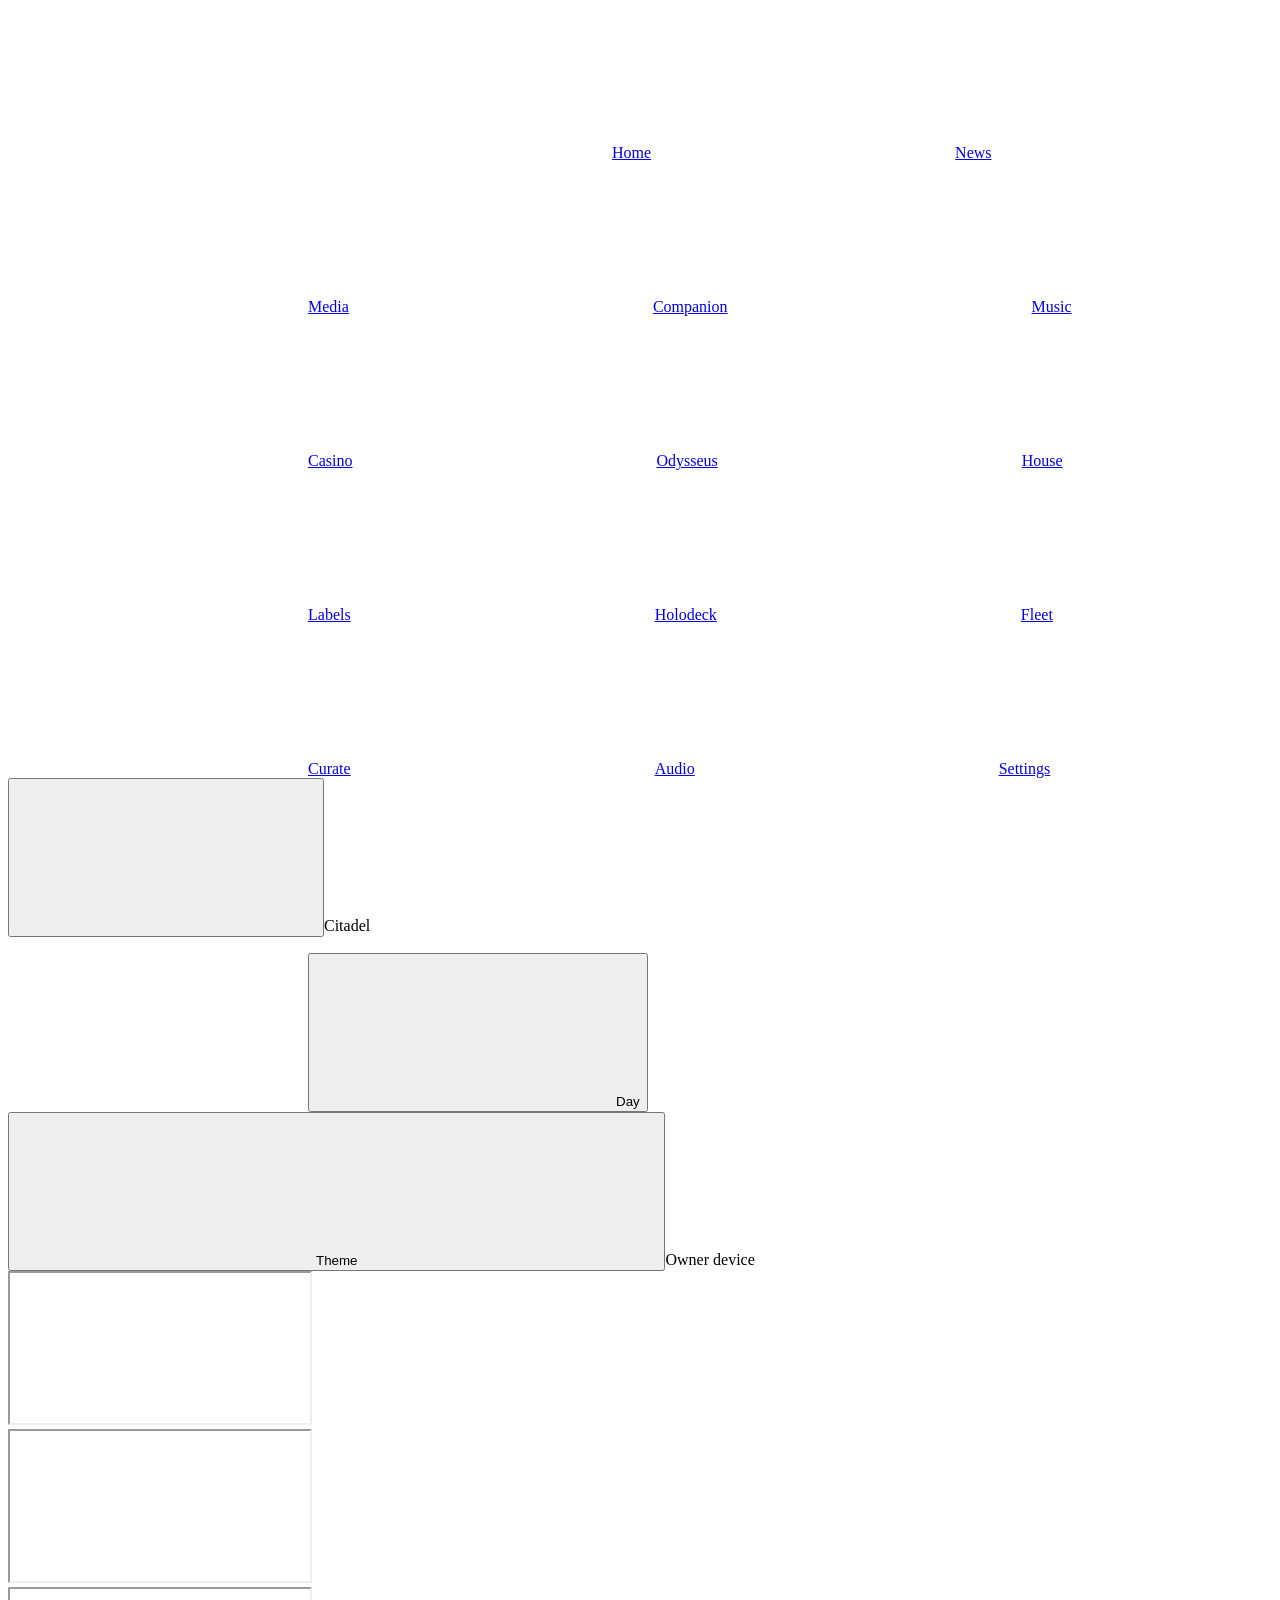
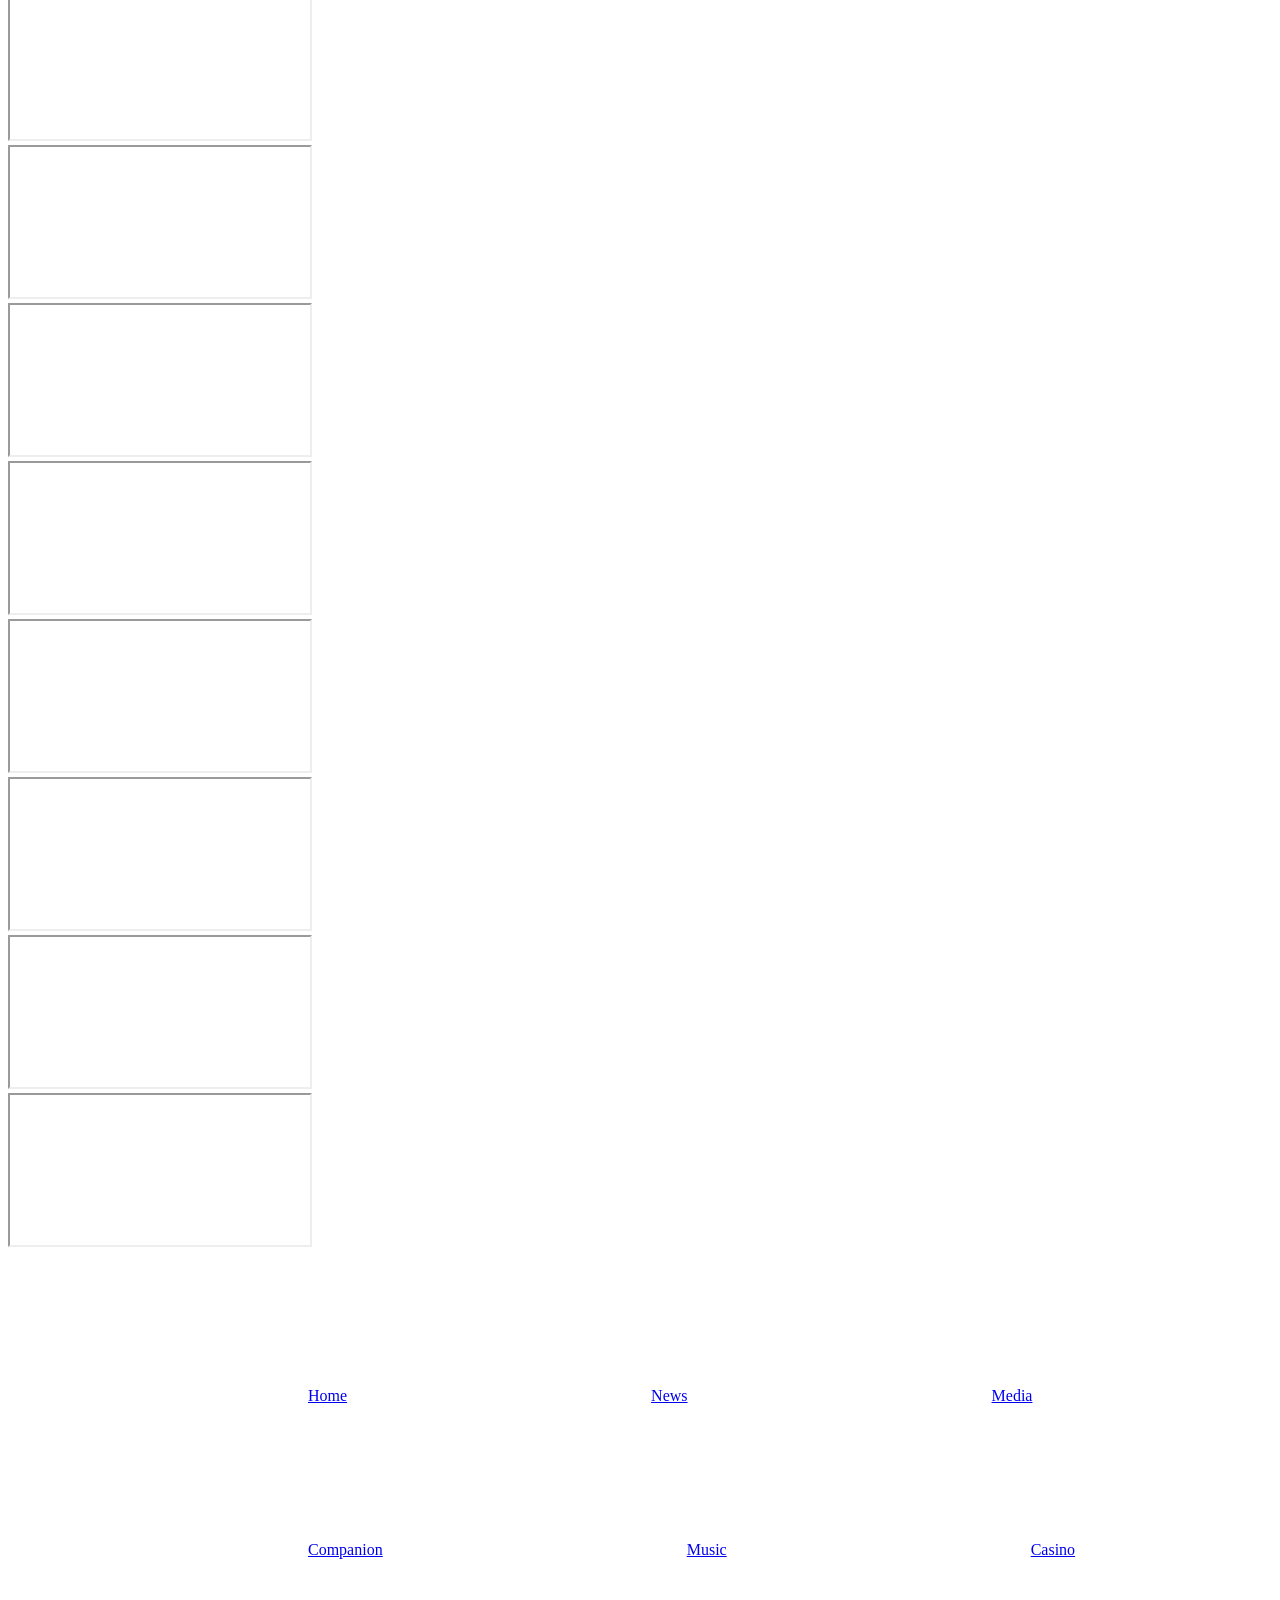
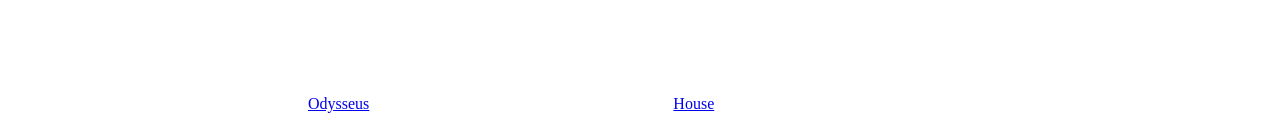
==== web/index.html @ 1f68854b "Rework the LCARS 25 header as one elbow with a page row The Home corner now throws a thin segmented " ====
<!doctype html>
<html lang="en-GB">
<head>
<meta charset="utf-8">
<meta name="viewport" content="width=device-width, initial-scale=1, viewport-fit=cover">
<meta name="theme-color" content="#07060a">
<title>Citadel</title>
<link rel="icon" type="image/svg+xml" href="/static/img/favicon.svg">
<link rel="stylesheet" href="/static/css/tokens.css">
<script src="/static/js/theme-init.js"></script>
<link rel="stylesheet" href="/static/css/components.css">
<link rel="stylesheet" href="/static/css/dashboard.css">
<link rel="stylesheet" href="/static/css/music.css">
<link rel="stylesheet" href="/static/css/news.css">
<link rel="stylesheet" href="/static/css/stats.css">
<link rel="stylesheet" href="/static/css/audio.css">
<link rel="stylesheet" href="/static/css/lcars.css">
<link rel="stylesheet" href="/static/css/lcars25.css">
<link rel="stylesheet" href="/static/css/borg.css">
</head>
<body>
<div class="sweep"></div>

<div class="shell">
  <nav class="rail" aria-label="Primary">
    <span class="rail__logo"><svg class="i"><use href="#i-logo"/></svg></span>
    <a href="#home" data-view="home" aria-current="page" title="Home"><svg class="i"><use href="#i-home"/></svg><span class="rail__label">Home</span></a>
    <a href="#news" data-view="news" title="News"><svg class="i"><use href="#i-news"/></svg><span class="rail__label">News</span></a>
    <a href="#media" data-view="media" title="Media"><svg class="i"><use href="#i-film"/></svg><span class="rail__label">Media</span></a>
    <a href="#music" data-view="music" title="Companion"><svg class="i"><use href="#i-disc"/></svg><span class="rail__label">Companion</span></a>
    <a href="#listen" data-view="listen" title="Music"><svg class="i"><use href="#i-wave"/></svg><span class="rail__label">Music</span></a>
    <a href="#casino" data-view="casino" title="Casino"><svg class="i"><use href="#i-spade"/></svg><span class="rail__label">Casino</span></a>
    <a href="#ai" data-view="ai" title="Odysseus"><svg class="i"><use href="#i-spark"/></svg><span class="rail__label">Odysseus</span></a>
    <a href="#house" data-view="house" title="House"><svg class="i"><use href="#i-tool"/></svg><span class="rail__label">House</span></a>
    <a href="#labels" data-view="labels" title="Labels"><svg class="i"><use href="#i-printer"/></svg><span class="rail__label">Labels</span></a>
    <a href="#holodeck" data-view="holodeck" title="Holodeck"><svg class="i"><use href="#i-gamepad"/></svg><span class="rail__label">Holodeck</span></a>
    <a href="#stats" data-view="stats" title="Fleet"><svg class="i"><use href="#i-fleet"/></svg><span class="rail__label">Fleet</span></a>
    <span class="spacer"></span>
    <a href="#curate" data-view="curate" title="Curate (Music Maintenance)"><svg class="i"><use href="#i-tag"/></svg><span class="rail__label">Curate</span></a>
    <a href="#audio" data-view="audio" title="Audio (GoXLR)"><svg class="i"><use href="#i-mixer"/></svg><span class="rail__label">Audio</span></a>
    <a href="#settings" data-view="settings" class="rail__settings" title="Settings"><svg class="i"><use href="#i-gear"/></svg><span class="rail__label">Settings</span></a>
  </nav>

  <main class="main">
    <header class="top">
      <div class="top__brand"><button class="top__logo" type="button" data-alerts-toggle aria-expanded="false" aria-controls="alerts" aria-label="Reminders" title="Reminders"><svg class="i"><use href="#i-logo"/></svg><span class="top__badge" id="alerts-count" hidden></span></button><span class="wordmark">Citadel</span><span class="hud" id="host-label"></span></div>
      <div class="top__mid"><div class="top__ctx" id="top-ctx" hidden><span class="top__page" id="top-page"></span><span class="top__src" id="top-src"></span><span class="top__acts" id="top-acts" hidden><button class="btn top__act" type="button" data-frame-reload title="Reload"><svg class="i"><use href="#i-refresh"/></svg><span>Reload</span></button><button class="btn top__act" type="button" data-frame-open title="Open in a new tab"><svg class="i"><use href="#i-ext"/></svg><span>New tab</span></button></span></div><nav class="shortcuts" id="shortcuts" aria-label="Bookmarks" hidden></nav><div class="bmbar" id="bm-bar" hidden></div><dl class="readout" id="readout" role="button" tabindex="0" aria-label="Monitoring" title="Monitoring"></dl><section class="mu-bar" id="mu-bar" aria-label="Now playing"></section></div>
      <div class="top__right"><a class="btn btn--icon top__settings" href="#settings" aria-label="Settings"><svg class="i"><use href="#i-gear"/></svg></a><span class="vol-group" id="vol-group" hidden></span><div class="bmbar volbar" id="vol-bar" hidden></div><span class="look-group" id="look-group"><button class="btn look-btn" type="button" data-mode-toggle aria-label="Switch to Day" title="Switch to Day"><svg class="i"><use href="#i-sun"/></svg><span class="look-btn__word">Day</span></button><button class="btn look-btn" type="button" data-theme-menu aria-haspopup="menu" aria-expanded="false" aria-controls="style-bar" aria-label="Theme" title="Theme"><svg class="i"><use href="#i-palette"/></svg><span class="look-btn__word">Theme</span><svg class="i look-btn__chev"><use href="#i-down"/></svg></button></span><div class="bmbar stylebar" id="style-bar" hidden></div><span class="hud hud--plain badge-role"><span class="dot" id="conn-dot" title="connecting…"></span><span id="device-label">Owner device</span></span></div>
    </header>
    <section class="view is-active" id="view-home" data-view="home">
      <section class="alerts" id="alerts" aria-label="Reminders"></section>
      <div class="grid" id="grid"></div>
    </section>
    <section class="view" id="view-news" data-view="news" aria-label="News"></section>
    <section class="view" id="view-media" data-view="media" aria-label="Media">
      <div class="frame-shell"><iframe id="media-frame" title="Media" allow="autoplay; fullscreen" allowfullscreen></iframe></div>
    </section>
    <section class="view" id="view-music" data-view="music" aria-label="Companion">
      <div class="frame-shell"><iframe id="music-frame" title="Music Companion" allow="autoplay; fullscreen" allowfullscreen></iframe></div>
    </section>
    <section class="view" id="view-sql" data-view="sql" aria-label="SQL DB">
      <div class="frame-shell"><iframe id="sql-frame" title="SQL DB" allow="autoplay; fullscreen" allowfullscreen></iframe></div>
    </section>
    <section class="view" id="view-listen" data-view="listen" aria-label="Music"></section>
    <section class="view" id="view-casino" data-view="casino" aria-label="Casino">
      <div class="frame-shell"><iframe id="casino-frame" title="Casino World" allow="autoplay; fullscreen" allowfullscreen></iframe></div>
    </section>
    <section class="view" id="view-ai" data-view="ai" aria-label="Odysseus">
      <div class="frame-shell"><iframe id="ai-frame" title="Odysseus" allow="autoplay; fullscreen" allowfullscreen></iframe></div>
    </section>
    <section class="view" id="view-house" data-view="house" aria-label="House">
      <div class="frame-shell"><iframe id="house-frame" title="Home Improvements" allow="fullscreen" allowfullscreen></iframe></div>
    </section>
    <section class="view" id="view-labels" data-view="labels" aria-label="Labels">
      <div class="frame-shell"><iframe id="labels-frame" title="ZebraLab" allow="fullscreen" allowfullscreen></iframe></div>
    </section>
    <section class="view" id="view-holodeck" data-view="holodeck" aria-label="Holodeck">
      <div class="frame-shell"><iframe id="holodeck-frame" title="Holodeck" allow="gamepad; autoplay; fullscreen" allowfullscreen></iframe></div>
    </section>
    <section class="view" id="view-stats" data-view="stats" aria-label="Fleet"></section>
    <section class="view" id="view-curate" data-view="curate" aria-label="Curate">
      <div class="frame-shell"><iframe id="curate-frame" title="Music Maintenance"></iframe></div>
    </section>
    <section class="view" id="view-audio" data-view="audio" aria-label="Audio"></section>
    <section class="view" id="view-settings" data-view="settings" aria-label="Settings">
      <div class="frame-shell"><iframe id="settings-frame" title="Settings"></iframe></div>
    </section>
  </main>
</div>

<nav class="tabbar" aria-label="Primary (mobile)">
  <a href="#home" data-view="home" aria-current="page"><svg class="i"><use href="#i-home"/></svg><span class="tabbar__label">Home</span></a>
  <a href="#news" data-view="news"><svg class="i"><use href="#i-news"/></svg><span class="tabbar__label">News</span></a>
  <a href="#media" data-view="media"><svg class="i"><use href="#i-film"/></svg><span class="tabbar__label">Media</span></a>
  <a href="#music" data-view="music"><svg class="i"><use href="#i-disc"/></svg><span class="tabbar__label">Companion</span></a>
  <a href="#listen" data-view="listen"><svg class="i"><use href="#i-wave"/></svg><span class="tabbar__label">Music</span></a>
  <a href="#casino" data-view="casino"><svg class="i"><use href="#i-spade"/></svg><span class="tabbar__label">Casino</span></a>
  <a href="#ai" data-view="ai"><svg class="i"><use href="#i-spark"/></svg><span class="tabbar__label">Odysseus</span></a>
  <a href="#house" data-view="house"><svg class="i"><use href="#i-tool"/></svg><span class="tabbar__label">House</span></a>
</nav>
<nav class="more-sheet" id="more-sheet" aria-label="More pages" hidden></nav>

<dialog class="book" id="book-gig" aria-labelledby="book-gig-title">
  <form class="book__form" novalidate>
    <h2 class="book__title" id="book-gig-title">Booked a gig</h2>
    <div class="book__grid">
      <label class="book__field"><span>Artist</span><input name="artist" required maxlength="80"></label>
      <label class="book__field"><span>Date</span><input name="date" type="date" required></label>
      <label class="book__field"><span>Venue</span><input name="venue" maxlength="80"></label>
      <label class="book__field"><span>City</span><input name="city" maxlength="60"></label>
      <label class="book__field"><span>Doors (optional)</span><input name="doors" type="time"></label>
      <label class="book__field"><span>Ticket link (optional)</span><input name="ticket_url" type="url" maxlength="500" placeholder="https://…"></label>
      <label class="book__field book__field--wide"><span>Notes (optional)</span><input name="notes" maxlength="200" placeholder="e.g. block B, meeting Sam at 5"></label>
      <label class="book__check book__field--wide"><input name="diary" type="checkbox" checked> Add to Google Calendar <small>(opens a new tab: press Save there)</small></label>
    </div>
    <p class="book__error" role="alert" hidden></p>
    <div class="book__actions"><button class="btn" type="button" data-book-cancel>Cancel</button><button class="btn btn--solid" type="submit">Save gig</button></div>
  </form>
</dialog>

<script type="module" src="/static/js/icons.js"></script>
<script type="module" src="/static/js/app.js"></script>
</body>
</html>
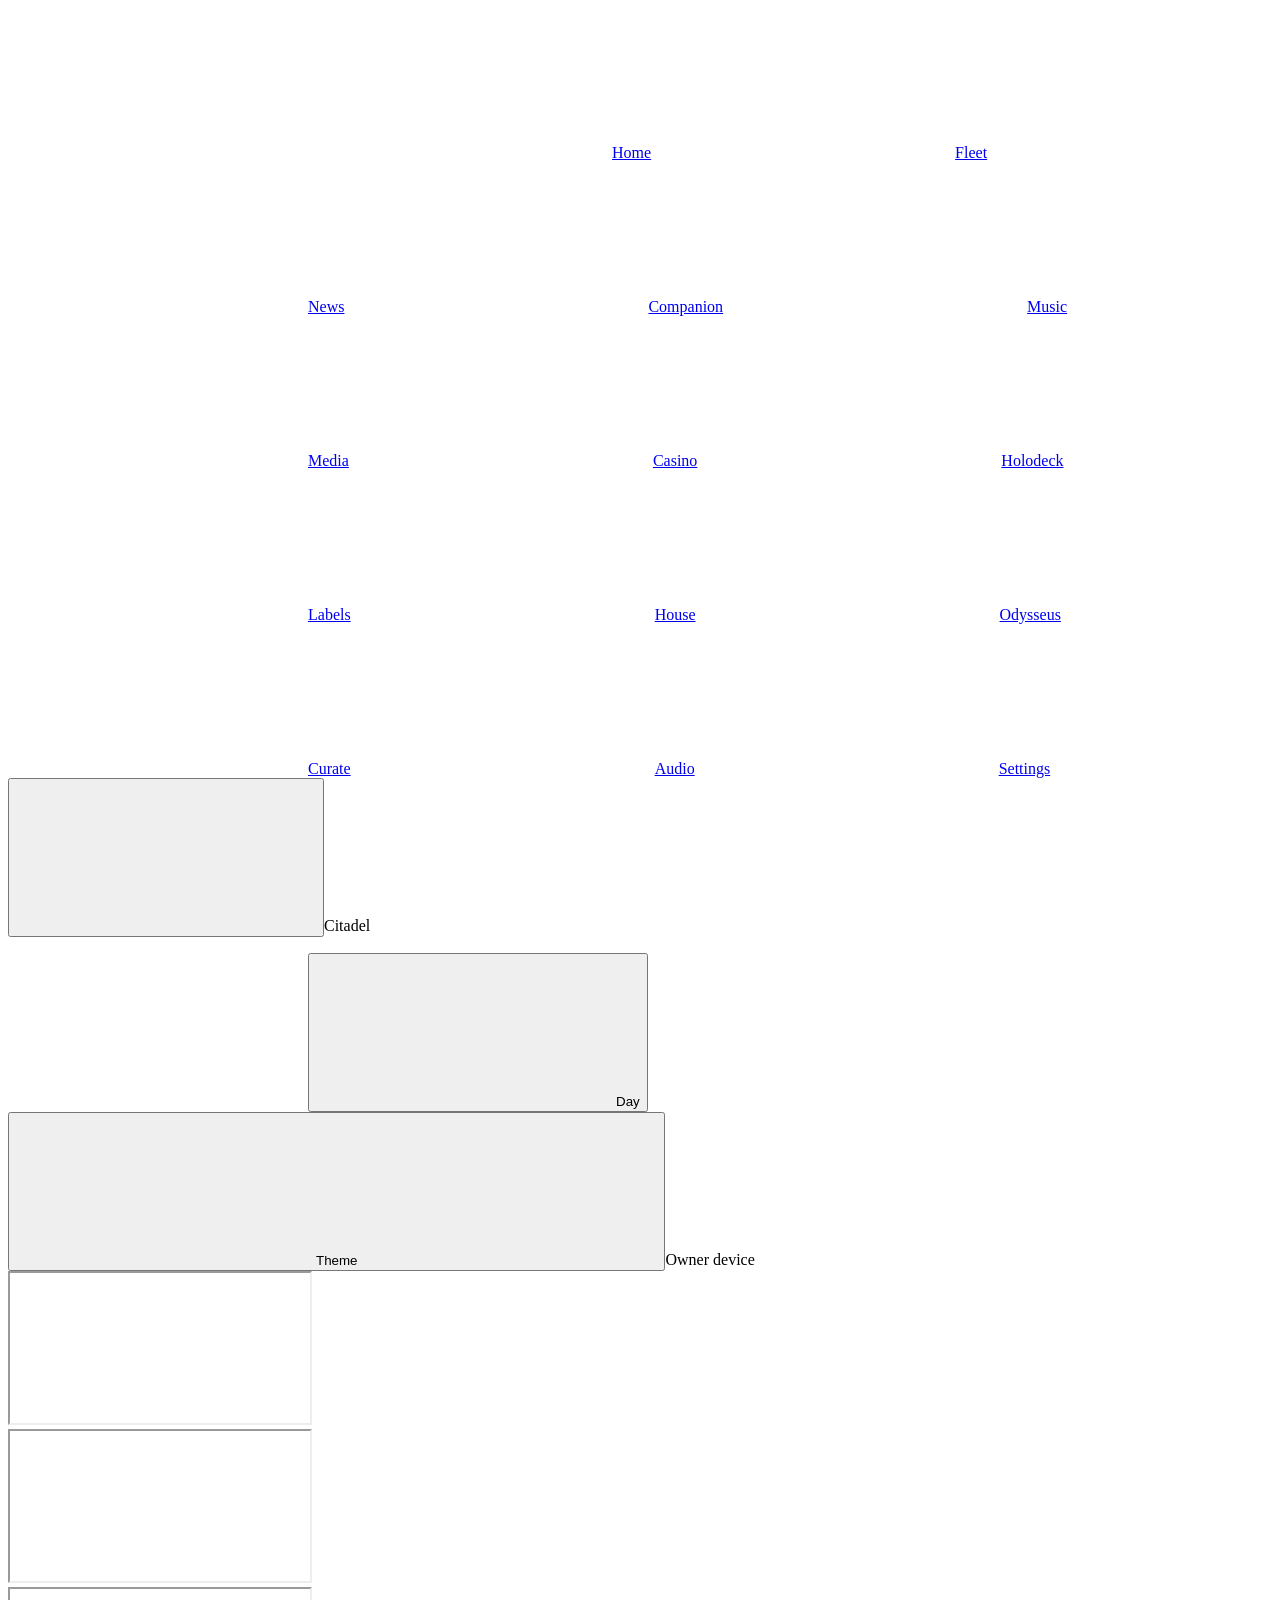
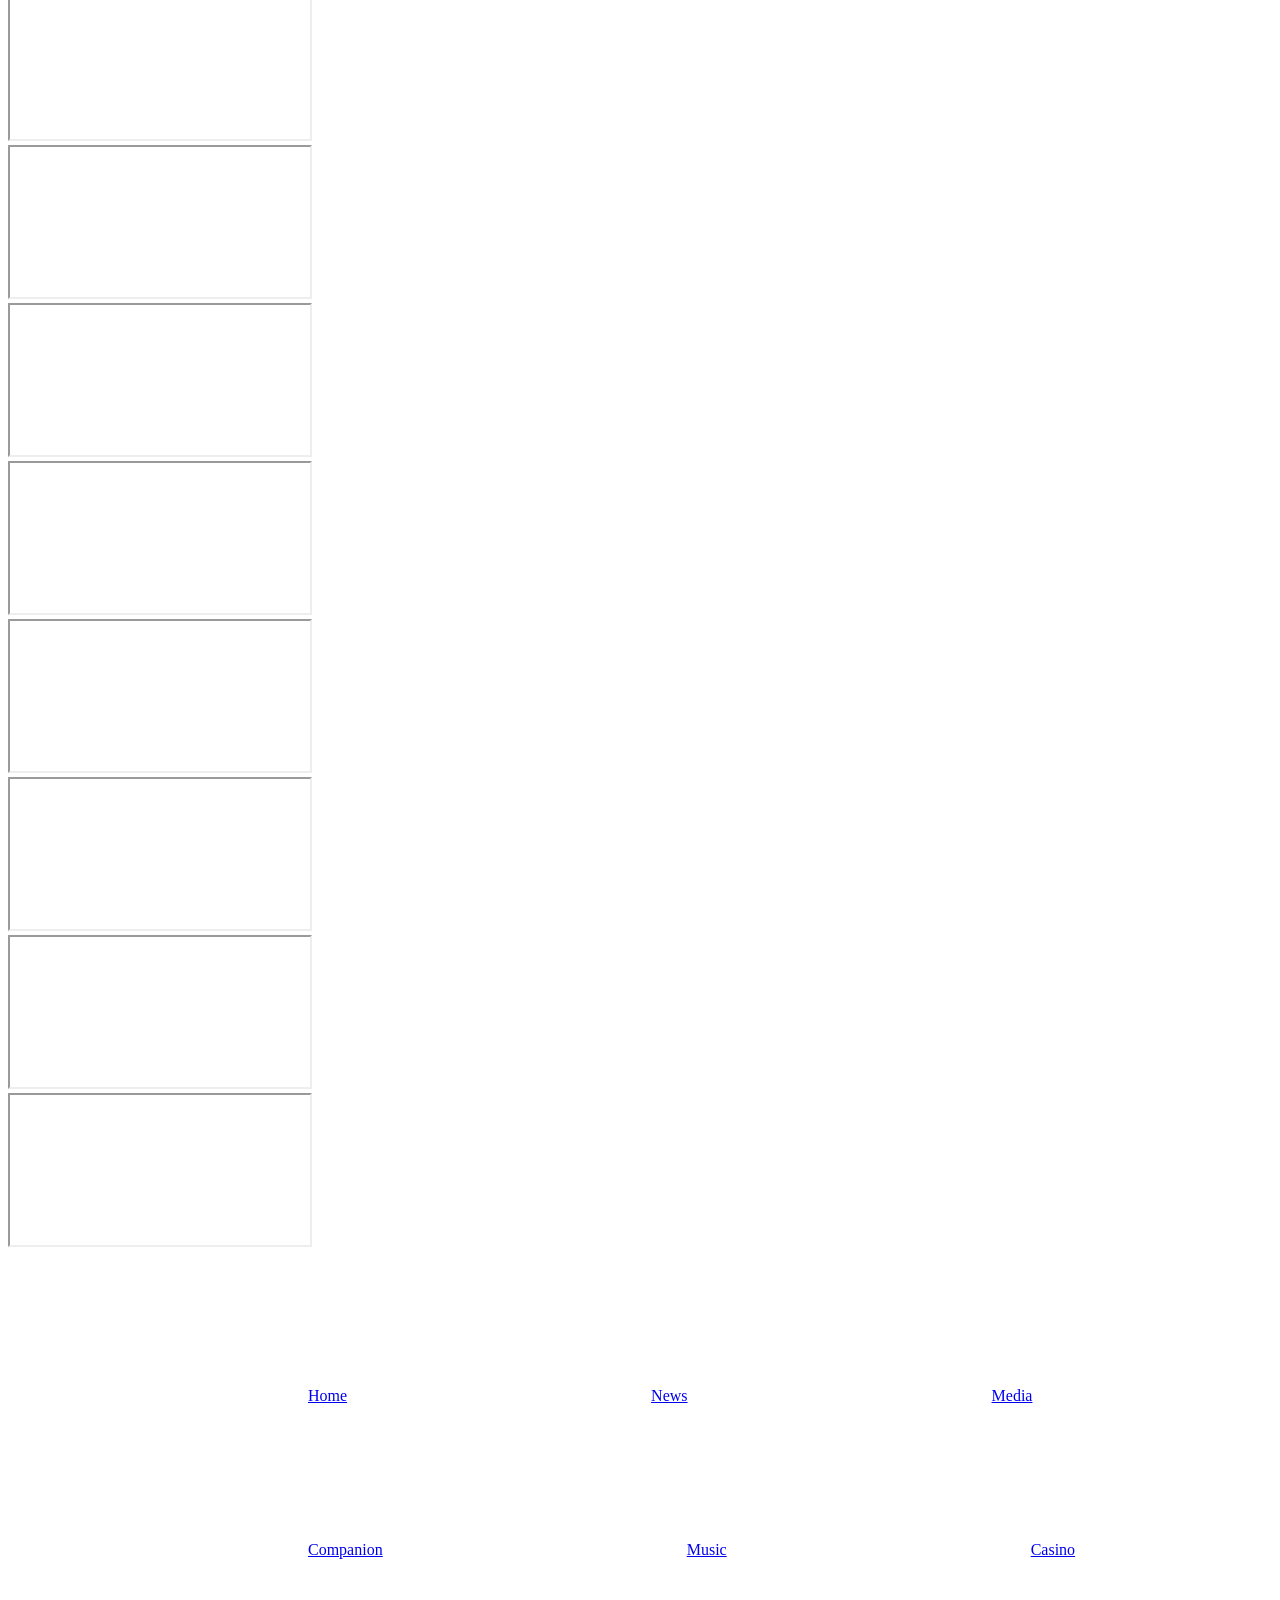
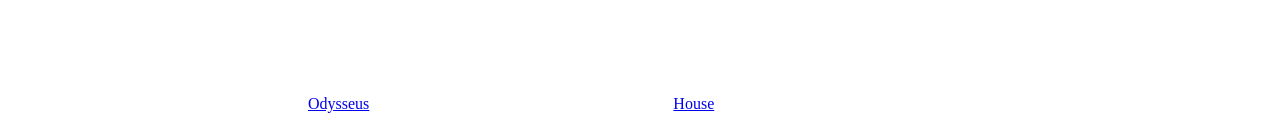
==== commit 7448f417: "Group the desktop rail into Command, Science and Engineering Settings -> Navigation gains rail group" ====
--- a/web/index.html
+++ b/web/index.html
@@ -25,16 +25,16 @@
   <nav class="rail" aria-label="Primary">
     <span class="rail__logo"><svg class="i"><use href="#i-logo"/></svg></span>
     <a href="#home" data-view="home" aria-current="page" title="Home"><svg class="i"><use href="#i-home"/></svg><span class="rail__label">Home</span></a>
+    <a href="#stats" data-view="stats" title="Fleet"><svg class="i"><use href="#i-fleet"/></svg><span class="rail__label">Fleet</span></a>
     <a href="#news" data-view="news" title="News"><svg class="i"><use href="#i-news"/></svg><span class="rail__label">News</span></a>
-    <a href="#media" data-view="media" title="Media"><svg class="i"><use href="#i-film"/></svg><span class="rail__label">Media</span></a>
     <a href="#music" data-view="music" title="Companion"><svg class="i"><use href="#i-disc"/></svg><span class="rail__label">Companion</span></a>
     <a href="#listen" data-view="listen" title="Music"><svg class="i"><use href="#i-wave"/></svg><span class="rail__label">Music</span></a>
+    <a href="#media" data-view="media" title="Media"><svg class="i"><use href="#i-film"/></svg><span class="rail__label">Media</span></a>
     <a href="#casino" data-view="casino" title="Casino"><svg class="i"><use href="#i-spade"/></svg><span class="rail__label">Casino</span></a>
+    <a href="#holodeck" data-view="holodeck" title="Holodeck"><svg class="i"><use href="#i-gamepad"/></svg><span class="rail__label">Holodeck</span></a>
+    <a href="#labels" data-view="labels" title="Labels"><svg class="i"><use href="#i-printer"/></svg><span class="rail__label">Labels</span></a>
+    <a href="#house" data-view="house" title="House"><svg class="i"><use href="#i-tool"/></svg><span class="rail__label">House</span></a>
     <a href="#ai" data-view="ai" title="Odysseus"><svg class="i"><use href="#i-spark"/></svg><span class="rail__label">Odysseus</span></a>
-    <a href="#house" data-view="house" title="House"><svg class="i"><use href="#i-tool"/></svg><span class="rail__label">House</span></a>
-    <a href="#labels" data-view="labels" title="Labels"><svg class="i"><use href="#i-printer"/></svg><span class="rail__label">Labels</span></a>
-    <a href="#holodeck" data-view="holodeck" title="Holodeck"><svg class="i"><use href="#i-gamepad"/></svg><span class="rail__label">Holodeck</span></a>
-    <a href="#stats" data-view="stats" title="Fleet"><svg class="i"><use href="#i-fleet"/></svg><span class="rail__label">Fleet</span></a>
     <span class="spacer"></span>
     <a href="#curate" data-view="curate" title="Curate (Music Maintenance)"><svg class="i"><use href="#i-tag"/></svg><span class="rail__label">Curate</span></a>
     <a href="#audio" data-view="audio" title="Audio (GoXLR)"><svg class="i"><use href="#i-mixer"/></svg><span class="rail__label">Audio</span></a>
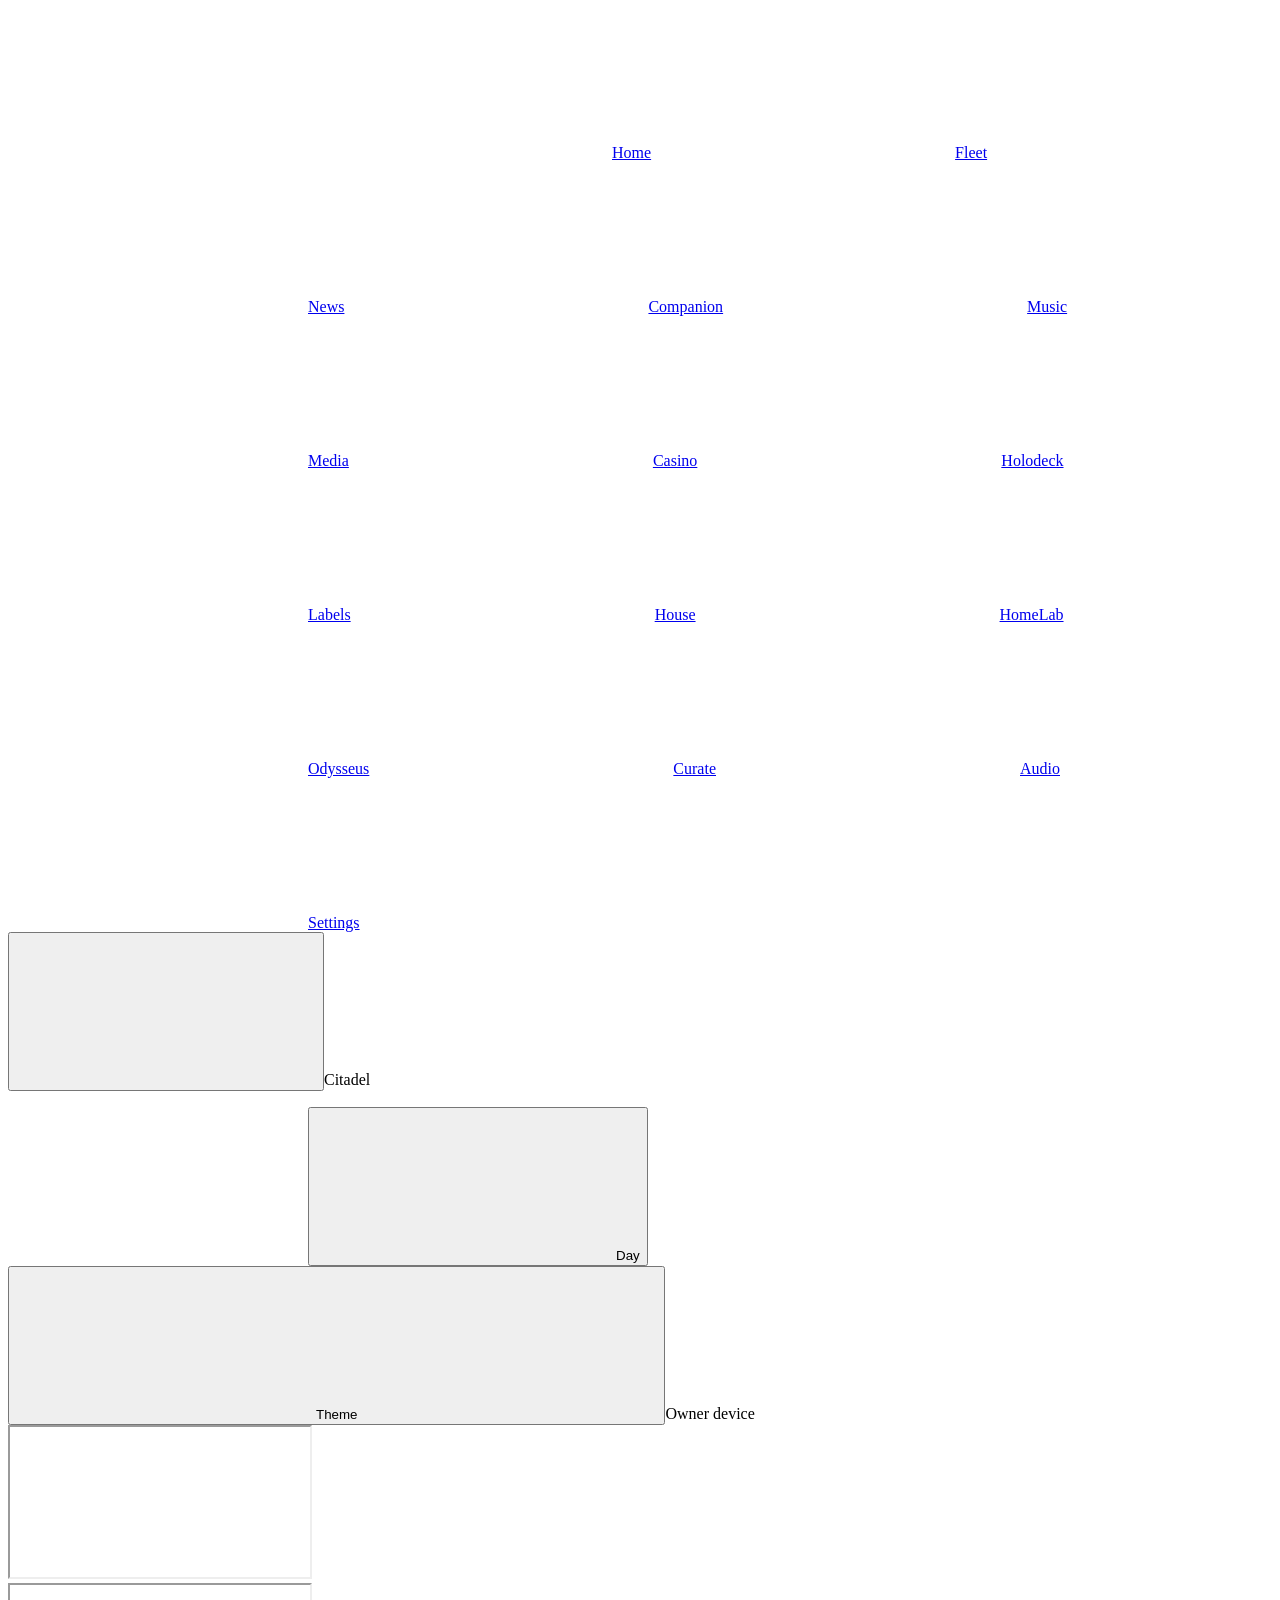
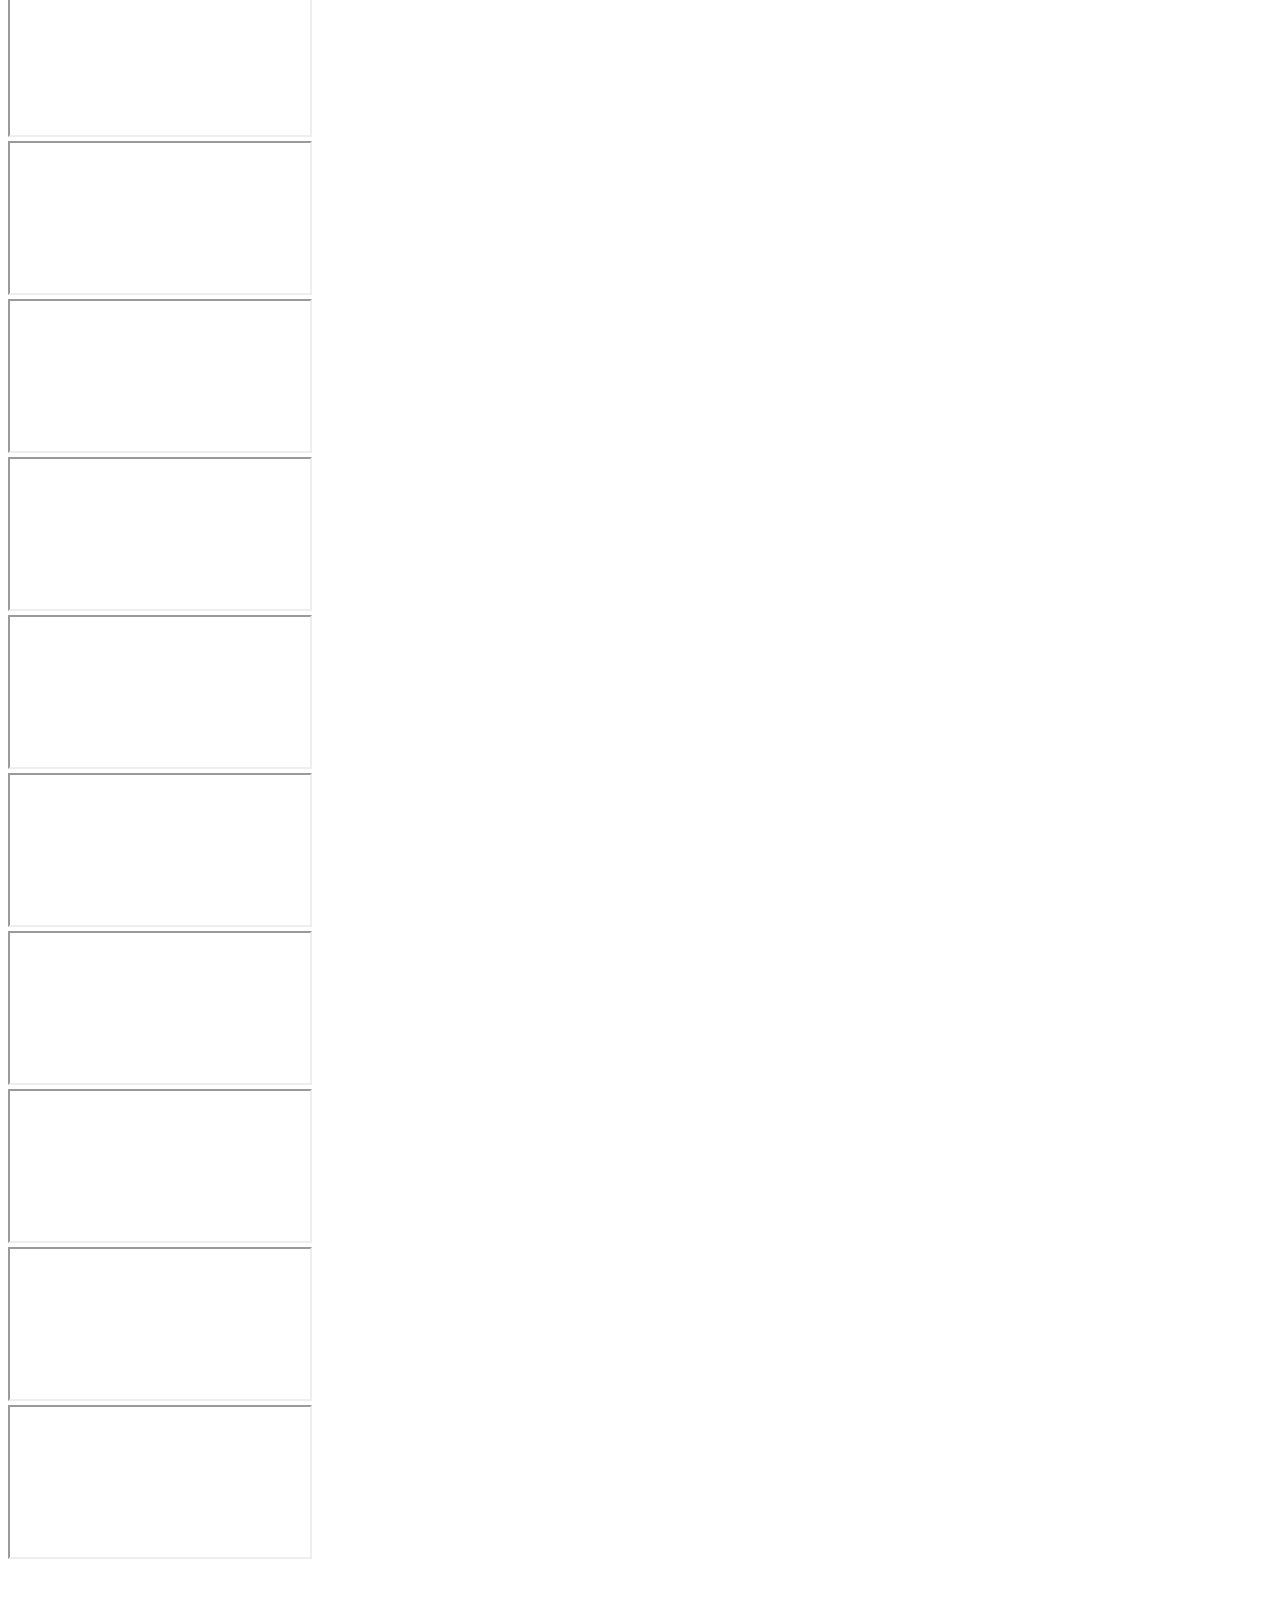
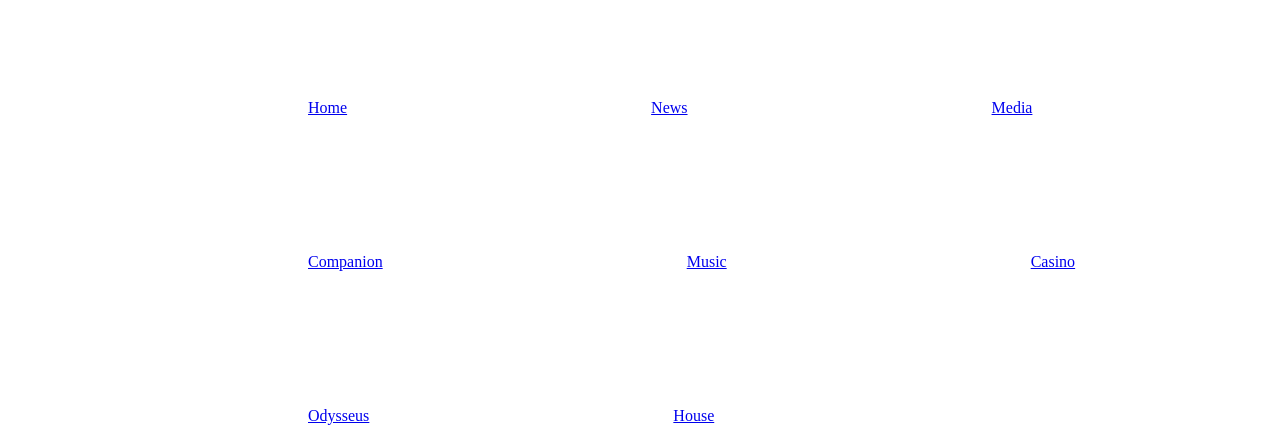
==== commit 618ef72f: "Add HomeLab embedded page for Home Assistant (for_lab link, bulb icon, CSP) New #lab page, "HomeLab"" ====
--- a/web/index.html
+++ b/web/index.html
@@ -34,6 +34,7 @@
     <a href="#holodeck" data-view="holodeck" title="Holodeck"><svg class="i"><use href="#i-gamepad"/></svg><span class="rail__label">Holodeck</span></a>
     <a href="#labels" data-view="labels" title="Labels"><svg class="i"><use href="#i-printer"/></svg><span class="rail__label">Labels</span></a>
     <a href="#house" data-view="house" title="House"><svg class="i"><use href="#i-tool"/></svg><span class="rail__label">House</span></a>
+    <a href="#lab" data-view="lab" title="HomeLab"><svg class="i"><use href="#i-bulb"/></svg><span class="rail__label">HomeLab</span></a>
     <a href="#ai" data-view="ai" title="Odysseus"><svg class="i"><use href="#i-spark"/></svg><span class="rail__label">Odysseus</span></a>
     <span class="spacer"></span>
     <a href="#curate" data-view="curate" title="Curate (Music Maintenance)"><svg class="i"><use href="#i-tag"/></svg><span class="rail__label">Curate</span></a>
@@ -76,6 +77,9 @@
     </section>
     <section class="view" id="view-holodeck" data-view="holodeck" aria-label="Holodeck">
       <div class="frame-shell"><iframe id="holodeck-frame" title="Holodeck" allow="gamepad; autoplay; fullscreen" allowfullscreen></iframe></div>
+    </section>
+    <section class="view" id="view-lab" data-view="lab" aria-label="HomeLab">
+      <div class="frame-shell"><iframe id="lab-frame" title="Home Assistant" allow="fullscreen" allowfullscreen></iframe></div>
     </section>
     <section class="view" id="view-stats" data-view="stats" aria-label="Fleet"></section>
     <section class="view" id="view-curate" data-view="curate" aria-label="Curate">
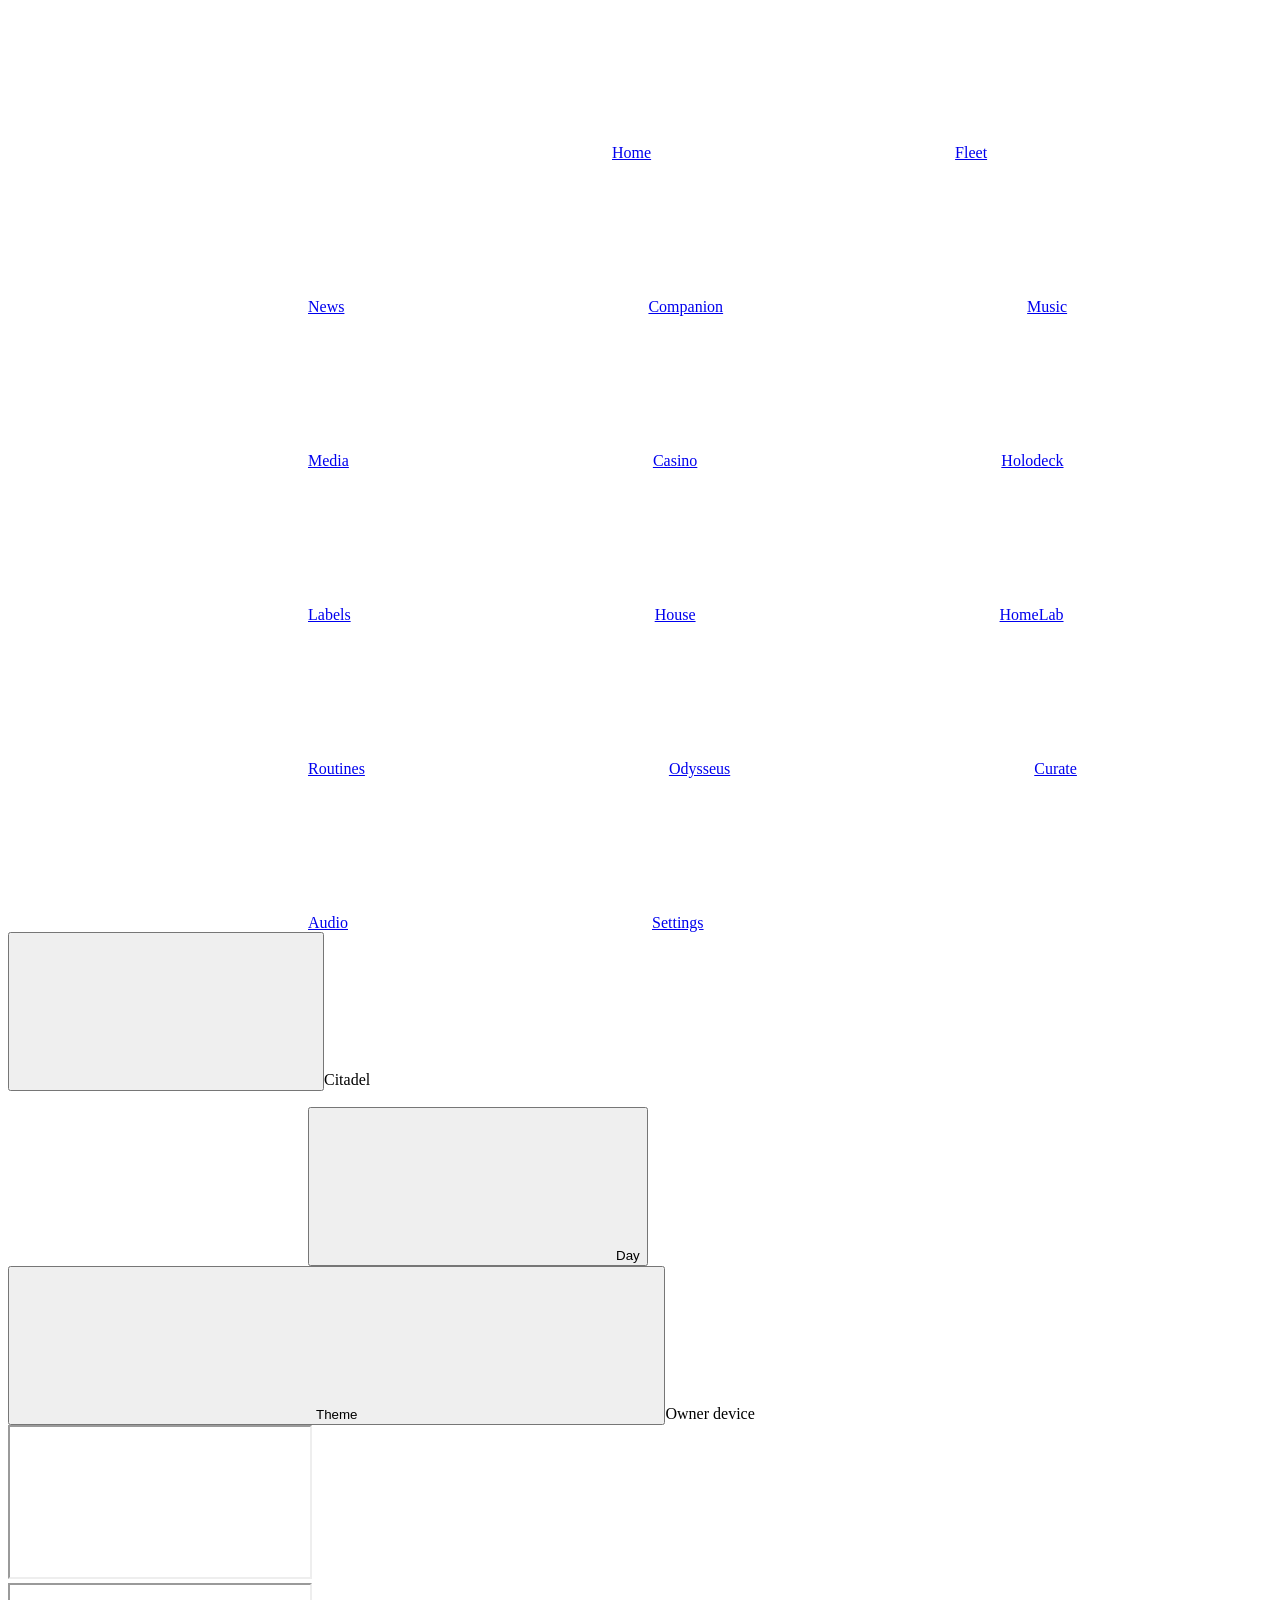
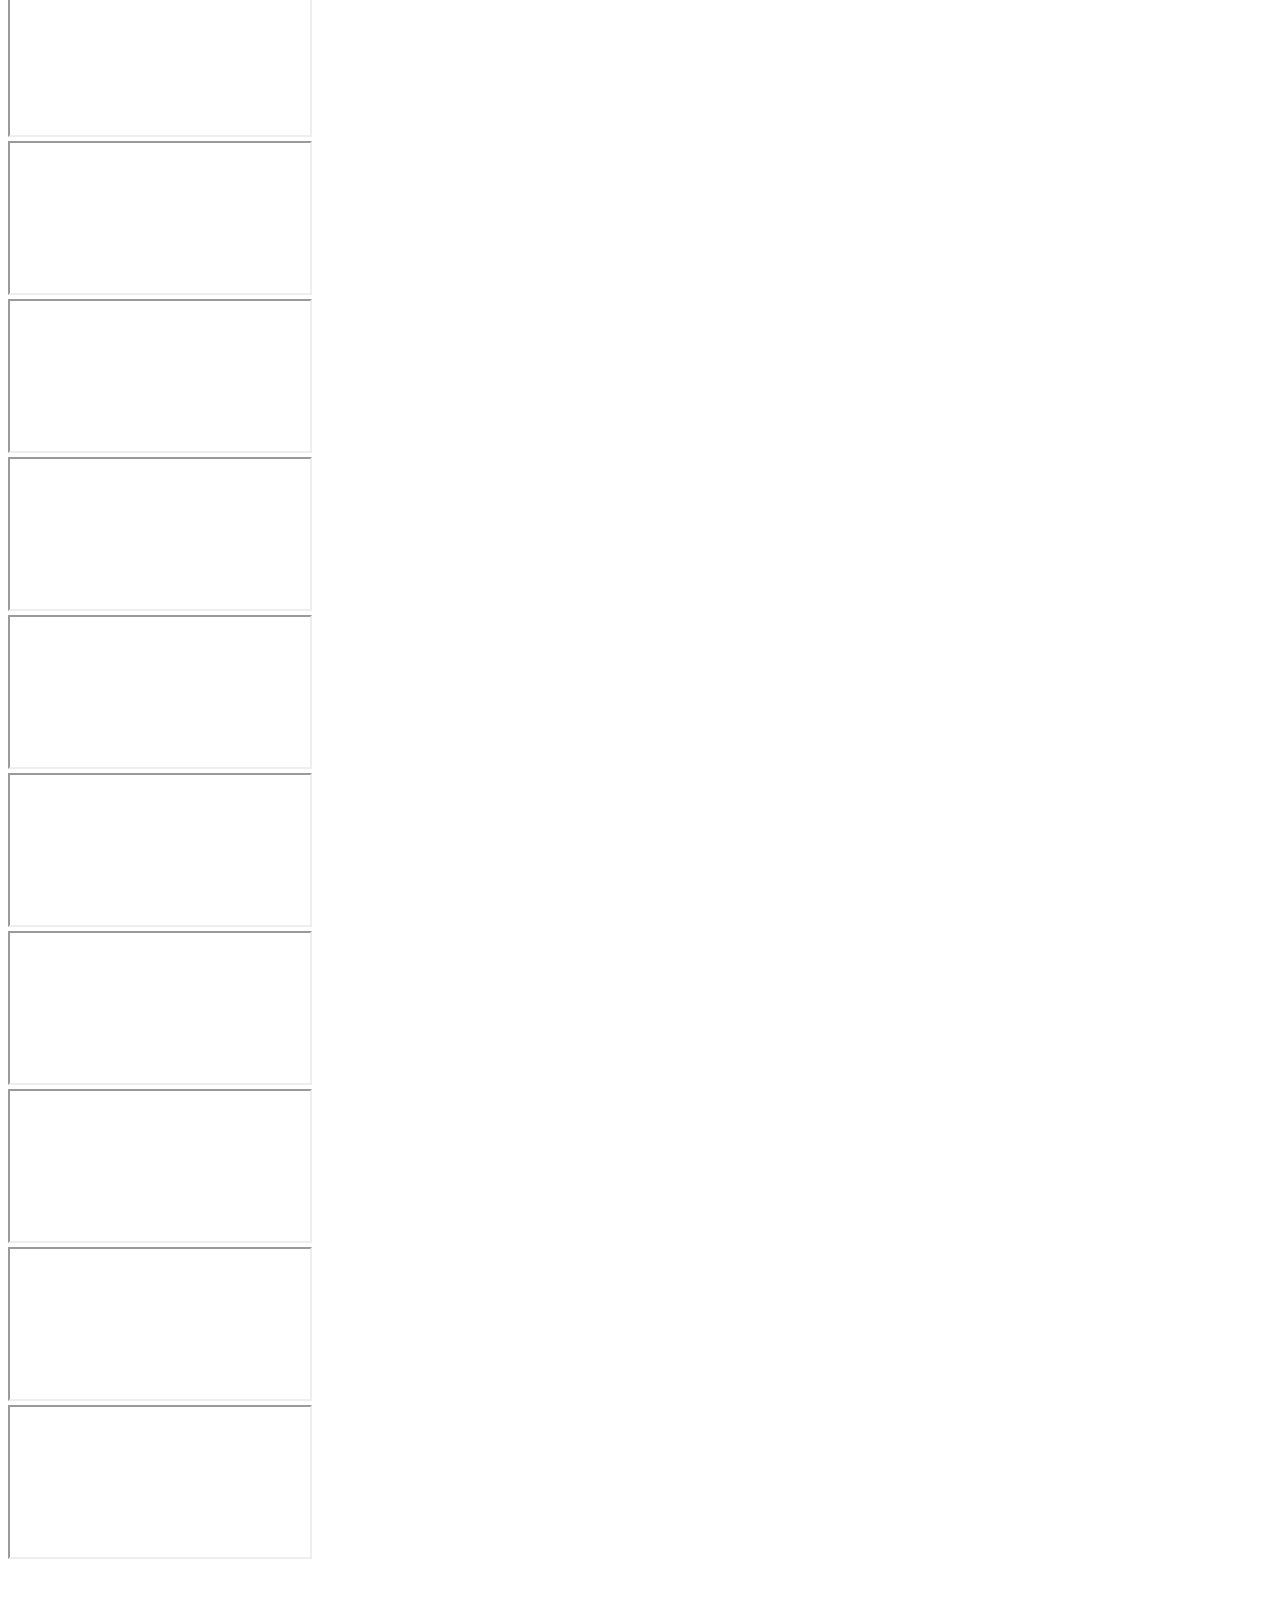
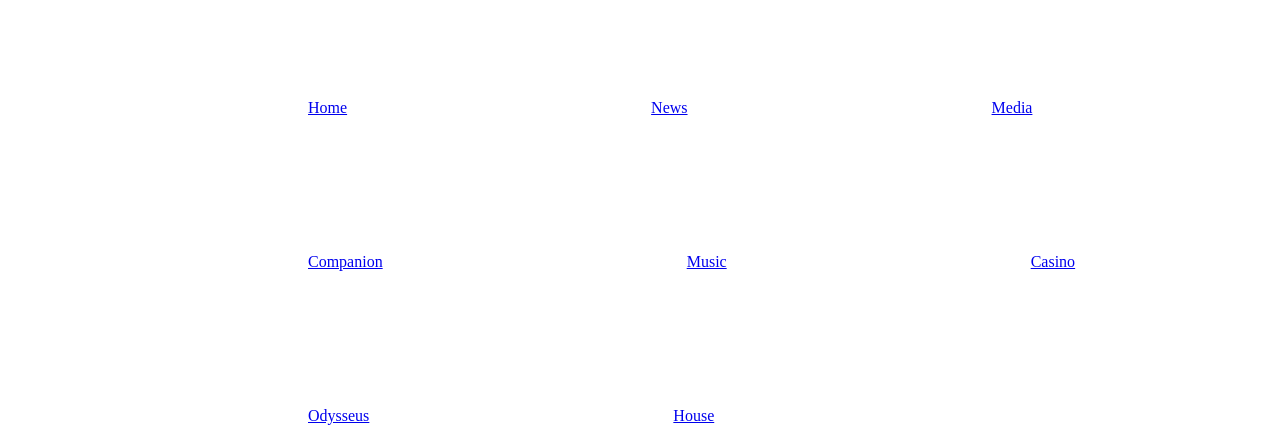
==== commit eeeb89e0: "Add a Routines page for Home Assistant's routines Time, weekdays, on/off, skip the next run and Run " ====
--- a/web/index.html
+++ b/web/index.html
@@ -14,6 +14,7 @@
 <link rel="stylesheet" href="/static/css/news.css">
 <link rel="stylesheet" href="/static/css/stats.css">
 <link rel="stylesheet" href="/static/css/audio.css">
+<link rel="stylesheet" href="/static/css/routines.css">
 <link rel="stylesheet" href="/static/css/lcars.css">
 <link rel="stylesheet" href="/static/css/lcars25.css">
 <link rel="stylesheet" href="/static/css/borg.css">
@@ -25,21 +26,22 @@
   <nav class="rail" aria-label="Primary">
     <span class="rail__logo"><svg class="i"><use href="#i-logo"/></svg></span>
     <a href="#home" data-view="home" aria-current="page" title="Home"><svg class="i"><use href="#i-home"/></svg><span class="rail__label">Home</span></a>
-    <a href="#stats" data-view="stats" title="Fleet"><svg class="i"><use href="#i-fleet"/></svg><span class="rail__label">Fleet</span></a>
-    <a href="#news" data-view="news" title="News"><svg class="i"><use href="#i-news"/></svg><span class="rail__label">News</span></a>
-    <a href="#music" data-view="music" title="Companion"><svg class="i"><use href="#i-disc"/></svg><span class="rail__label">Companion</span></a>
-    <a href="#listen" data-view="listen" title="Music"><svg class="i"><use href="#i-wave"/></svg><span class="rail__label">Music</span></a>
-    <a href="#media" data-view="media" title="Media"><svg class="i"><use href="#i-film"/></svg><span class="rail__label">Media</span></a>
-    <a href="#casino" data-view="casino" title="Casino"><svg class="i"><use href="#i-spade"/></svg><span class="rail__label">Casino</span></a>
-    <a href="#holodeck" data-view="holodeck" title="Holodeck"><svg class="i"><use href="#i-gamepad"/></svg><span class="rail__label">Holodeck</span></a>
-    <a href="#labels" data-view="labels" title="Labels"><svg class="i"><use href="#i-printer"/></svg><span class="rail__label">Labels</span></a>
-    <a href="#house" data-view="house" title="House"><svg class="i"><use href="#i-tool"/></svg><span class="rail__label">House</span></a>
-    <a href="#lab" data-view="lab" title="HomeLab"><svg class="i"><use href="#i-bulb"/></svg><span class="rail__label">HomeLab</span></a>
-    <a href="#ai" data-view="ai" title="Odysseus"><svg class="i"><use href="#i-spark"/></svg><span class="rail__label">Odysseus</span></a>
+    <a href="#stats" data-view="stats" data-group="command" title="Fleet"><svg class="i"><use href="#i-fleet"/></svg><span class="rail__label">Fleet</span></a>
+    <a href="#news" data-view="news" data-group="command" title="News"><svg class="i"><use href="#i-news"/></svg><span class="rail__label">News</span></a>
+    <a href="#music" data-view="music" data-group="command" title="Companion"><svg class="i"><use href="#i-disc"/></svg><span class="rail__label">Companion</span></a>
+    <a href="#listen" data-view="listen" data-group="science" title="Music"><svg class="i"><use href="#i-wave"/></svg><span class="rail__label">Music</span></a>
+    <a href="#media" data-view="media" data-group="science" title="Media"><svg class="i"><use href="#i-film"/></svg><span class="rail__label">Media</span></a>
+    <a href="#casino" data-view="casino" data-group="science" title="Casino"><svg class="i"><use href="#i-spade"/></svg><span class="rail__label">Casino</span></a>
+    <a href="#holodeck" data-view="holodeck" data-group="science" title="Holodeck"><svg class="i"><use href="#i-gamepad"/></svg><span class="rail__label">Holodeck</span></a>
+    <a href="#labels" data-view="labels" data-group="engineering" title="Labels"><svg class="i"><use href="#i-printer"/></svg><span class="rail__label">Labels</span></a>
+    <a href="#house" data-view="house" data-group="engineering" title="House"><svg class="i"><use href="#i-tool"/></svg><span class="rail__label">House</span></a>
+    <a href="#lab" data-view="lab" data-group="engineering" title="HomeLab"><svg class="i"><use href="#i-bulb"/></svg><span class="rail__label">HomeLab</span></a>
+    <a href="#routines" data-view="routines" data-group="engineering" title="Routines"><svg class="i"><use href="#i-alarm"/></svg><span class="rail__label">Routines</span></a>
+    <a href="#ai" data-view="ai" data-group="engineering" title="Odysseus"><svg class="i"><use href="#i-spark"/></svg><span class="rail__label">Odysseus</span></a>
     <span class="spacer"></span>
-    <a href="#curate" data-view="curate" title="Curate (Music Maintenance)"><svg class="i"><use href="#i-tag"/></svg><span class="rail__label">Curate</span></a>
-    <a href="#audio" data-view="audio" title="Audio (GoXLR)"><svg class="i"><use href="#i-mixer"/></svg><span class="rail__label">Audio</span></a>
-    <a href="#settings" data-view="settings" class="rail__settings" title="Settings"><svg class="i"><use href="#i-gear"/></svg><span class="rail__label">Settings</span></a>
+    <a href="#curate" data-view="curate" data-group="ops" title="Curate (Music Maintenance)"><svg class="i"><use href="#i-tag"/></svg><span class="rail__label">Curate</span></a>
+    <a href="#audio" data-view="audio" data-group="ops" title="Audio (GoXLR)"><svg class="i"><use href="#i-mixer"/></svg><span class="rail__label">Audio</span></a>
+    <a href="#settings" data-view="settings" data-group="ops" class="rail__settings" title="Settings"><svg class="i"><use href="#i-gear"/></svg><span class="rail__label">Settings</span></a>
   </nav>
 
   <main class="main">
@@ -81,6 +83,7 @@
     <section class="view" id="view-lab" data-view="lab" aria-label="HomeLab">
       <div class="frame-shell"><iframe id="lab-frame" title="Home Assistant" allow="fullscreen" allowfullscreen></iframe></div>
     </section>
+    <section class="view" id="view-routines" data-view="routines" aria-label="Routines"></section>
     <section class="view" id="view-stats" data-view="stats" aria-label="Fleet"></section>
     <section class="view" id="view-curate" data-view="curate" aria-label="Curate">
       <div class="frame-shell"><iframe id="curate-frame" title="Music Maintenance"></iframe></div>
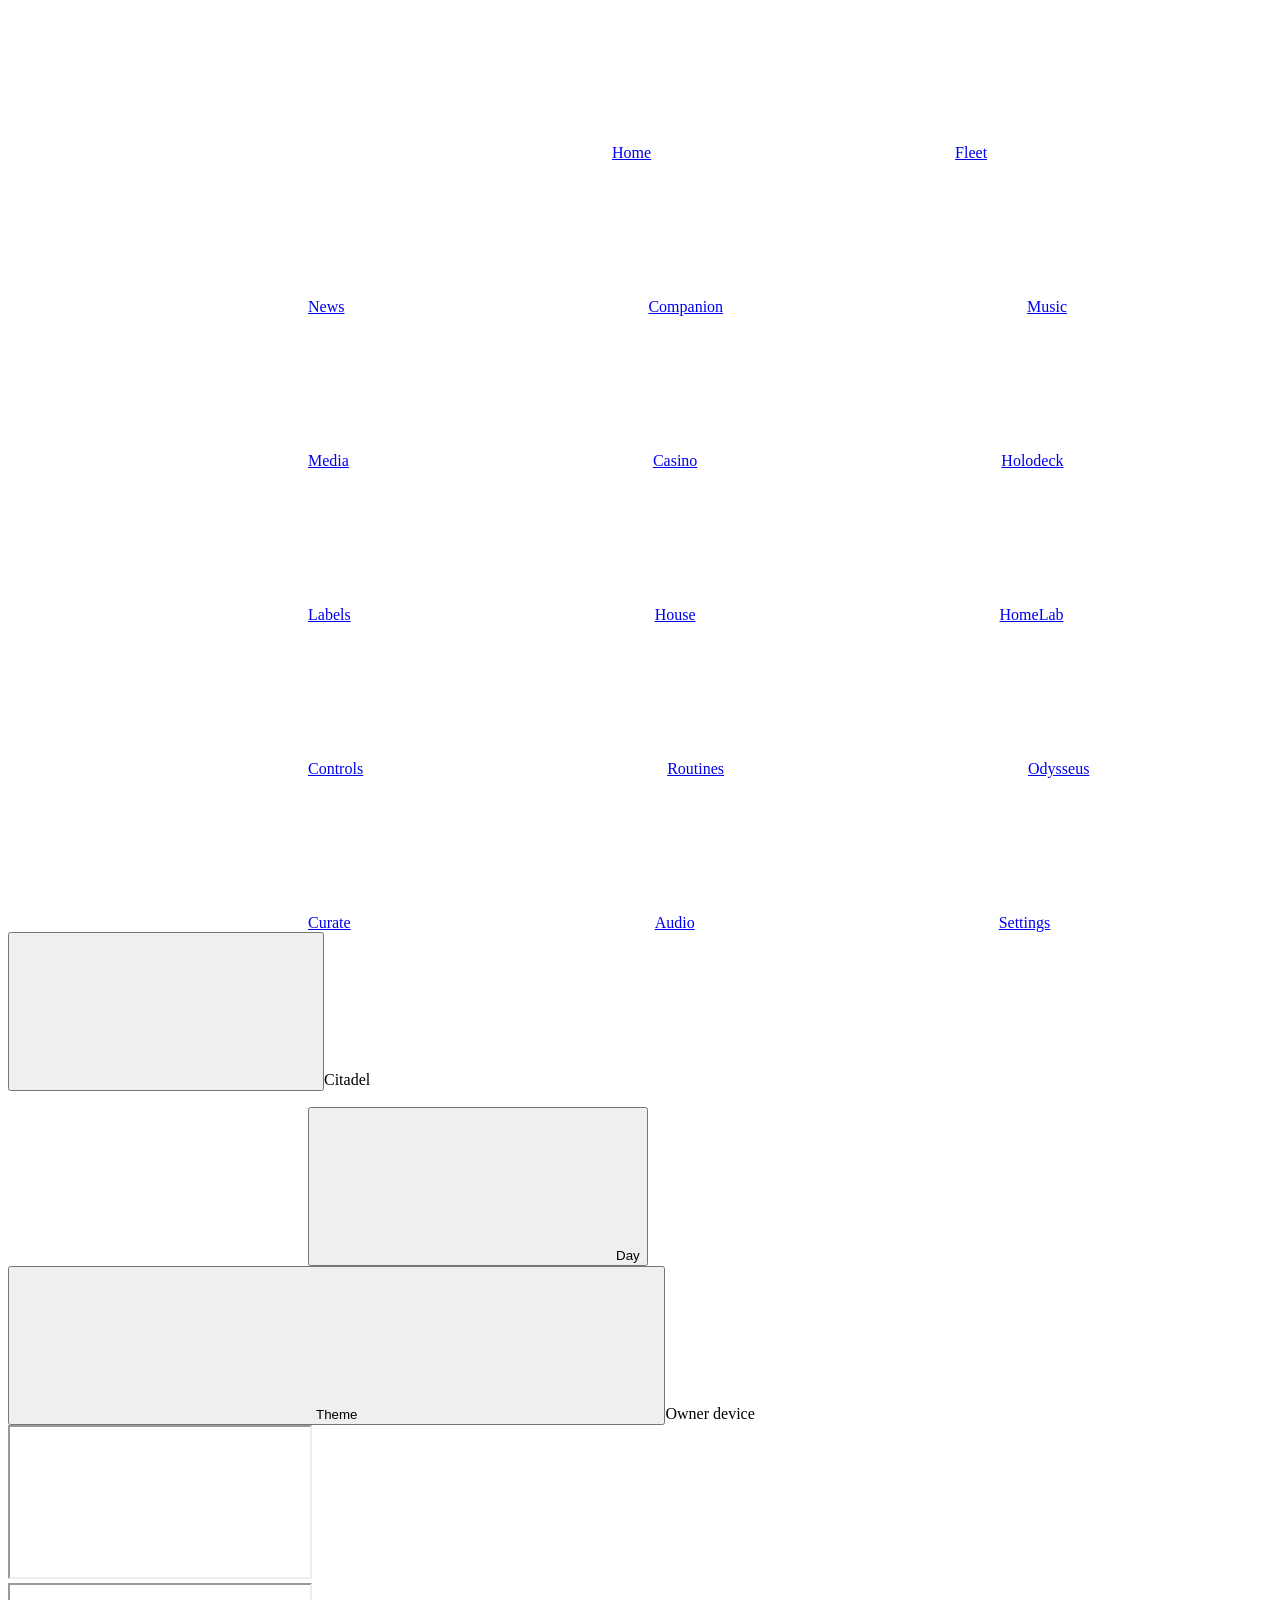
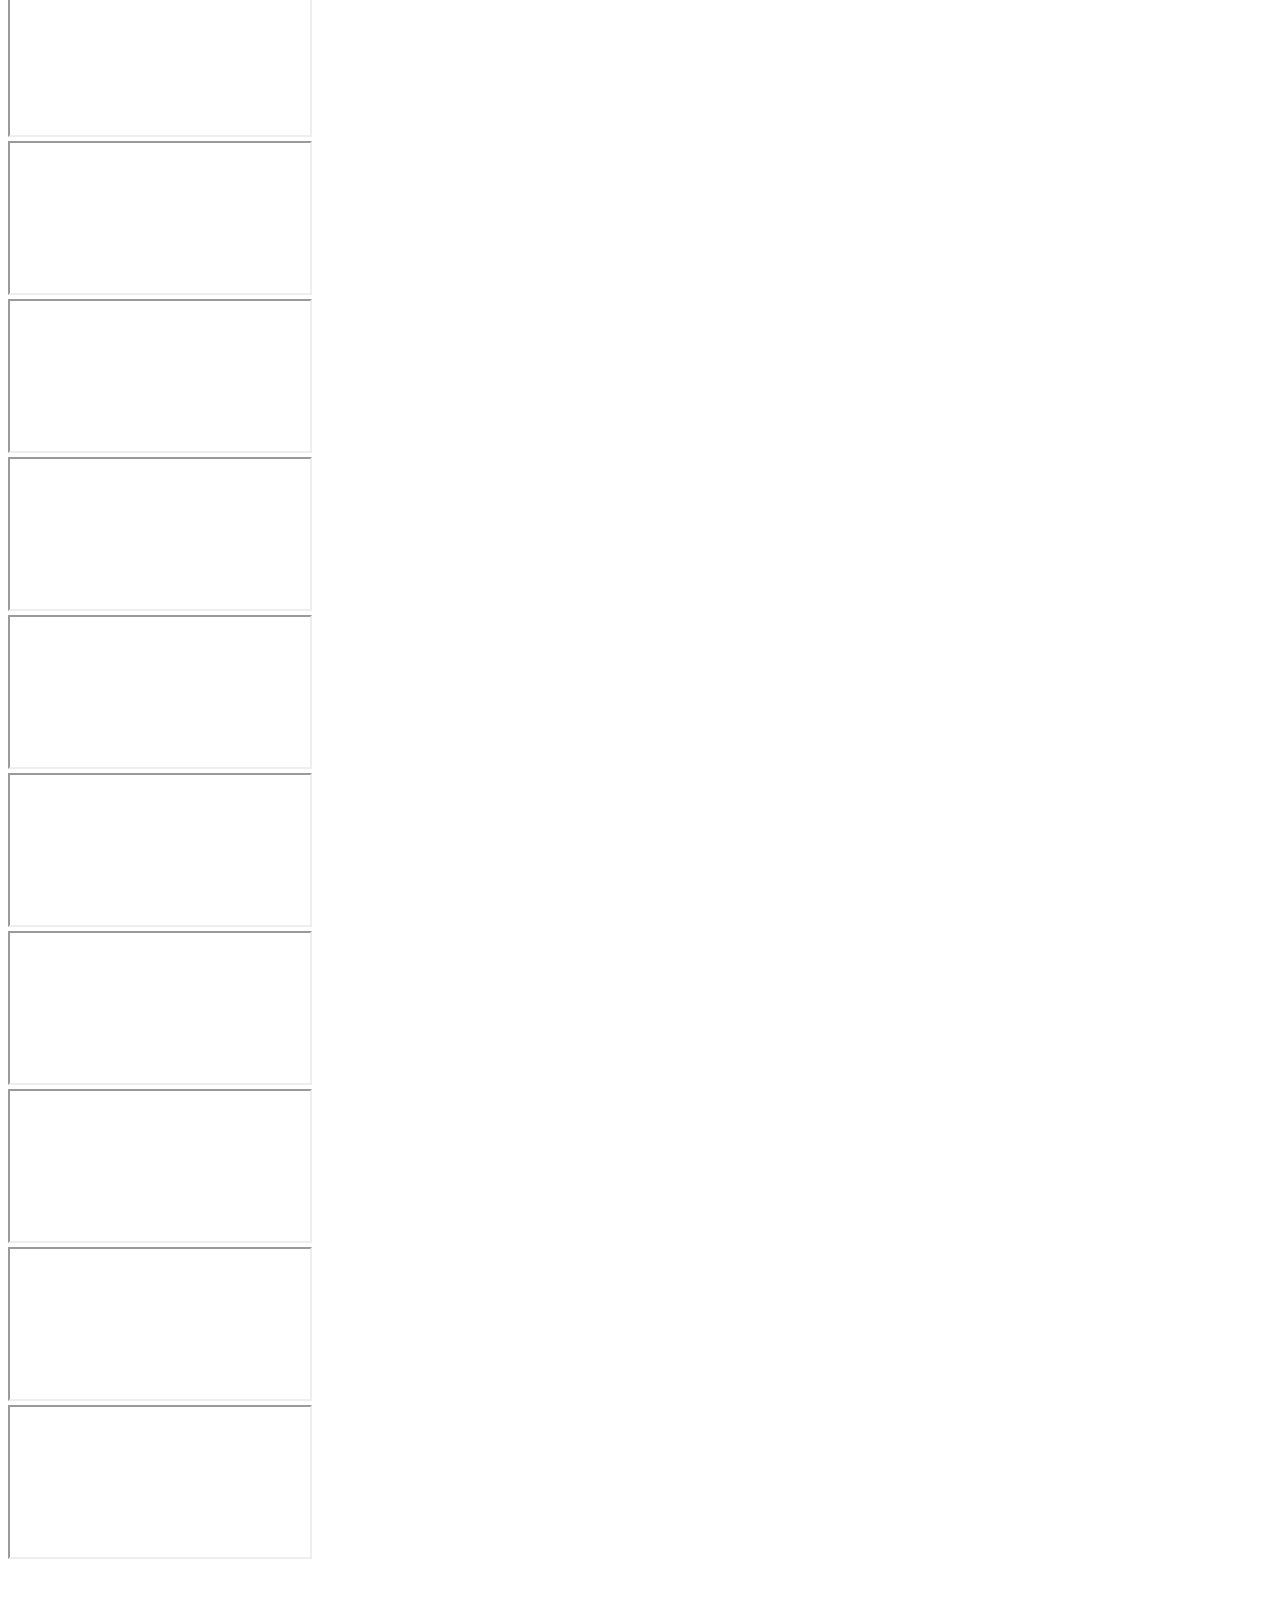
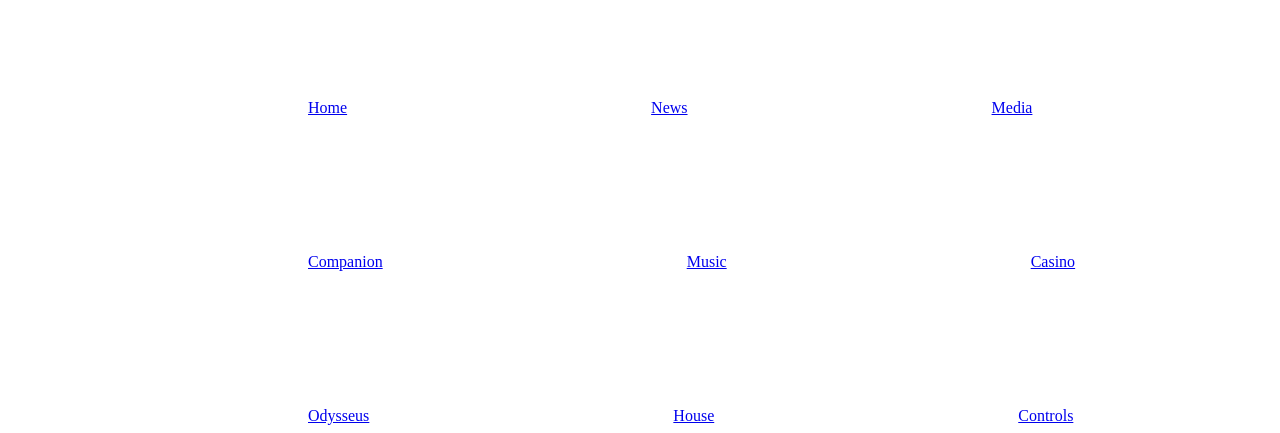
==== commit fa24d312: "Add native Controls page for Home Assistant lights" ====
--- a/web/index.html
+++ b/web/index.html
@@ -14,6 +14,7 @@
 <link rel="stylesheet" href="/static/css/news.css">
 <link rel="stylesheet" href="/static/css/stats.css">
 <link rel="stylesheet" href="/static/css/audio.css">
+<link rel="stylesheet" href="/static/css/controls.css">
 <link rel="stylesheet" href="/static/css/routines.css">
 <link rel="stylesheet" href="/static/css/lcars.css">
 <link rel="stylesheet" href="/static/css/lcars25.css">
@@ -36,6 +37,7 @@
     <a href="#labels" data-view="labels" data-group="engineering" title="Labels"><svg class="i"><use href="#i-printer"/></svg><span class="rail__label">Labels</span></a>
     <a href="#house" data-view="house" data-group="engineering" title="House"><svg class="i"><use href="#i-tool"/></svg><span class="rail__label">House</span></a>
     <a href="#lab" data-view="lab" data-group="engineering" title="HomeLab"><svg class="i"><use href="#i-bulb"/></svg><span class="rail__label">HomeLab</span></a>
+    <a href="#controls" data-view="controls" data-group="engineering" title="Controls"><svg class="i"><use href="#i-lamp"/></svg><span class="rail__label">Controls</span></a>
     <a href="#routines" data-view="routines" data-group="engineering" title="Routines"><svg class="i"><use href="#i-alarm"/></svg><span class="rail__label">Routines</span></a>
     <a href="#ai" data-view="ai" data-group="engineering" title="Odysseus"><svg class="i"><use href="#i-spark"/></svg><span class="rail__label">Odysseus</span></a>
     <span class="spacer"></span>
@@ -83,6 +85,7 @@
     <section class="view" id="view-lab" data-view="lab" aria-label="HomeLab">
       <div class="frame-shell"><iframe id="lab-frame" title="Home Assistant" allow="fullscreen" allowfullscreen></iframe></div>
     </section>
+    <section class="view" id="view-controls" data-view="controls" aria-label="Controls"></section>
     <section class="view" id="view-routines" data-view="routines" aria-label="Routines"></section>
     <section class="view" id="view-stats" data-view="stats" aria-label="Fleet"></section>
     <section class="view" id="view-curate" data-view="curate" aria-label="Curate">
@@ -104,6 +107,7 @@
   <a href="#casino" data-view="casino"><svg class="i"><use href="#i-spade"/></svg><span class="tabbar__label">Casino</span></a>
   <a href="#ai" data-view="ai"><svg class="i"><use href="#i-spark"/></svg><span class="tabbar__label">Odysseus</span></a>
   <a href="#house" data-view="house"><svg class="i"><use href="#i-tool"/></svg><span class="tabbar__label">House</span></a>
+  <a href="#controls" data-view="controls"><svg class="i"><use href="#i-lamp"/></svg><span class="tabbar__label">Controls</span></a>
 </nav>
 <nav class="more-sheet" id="more-sheet" aria-label="More pages" hidden></nav>
 
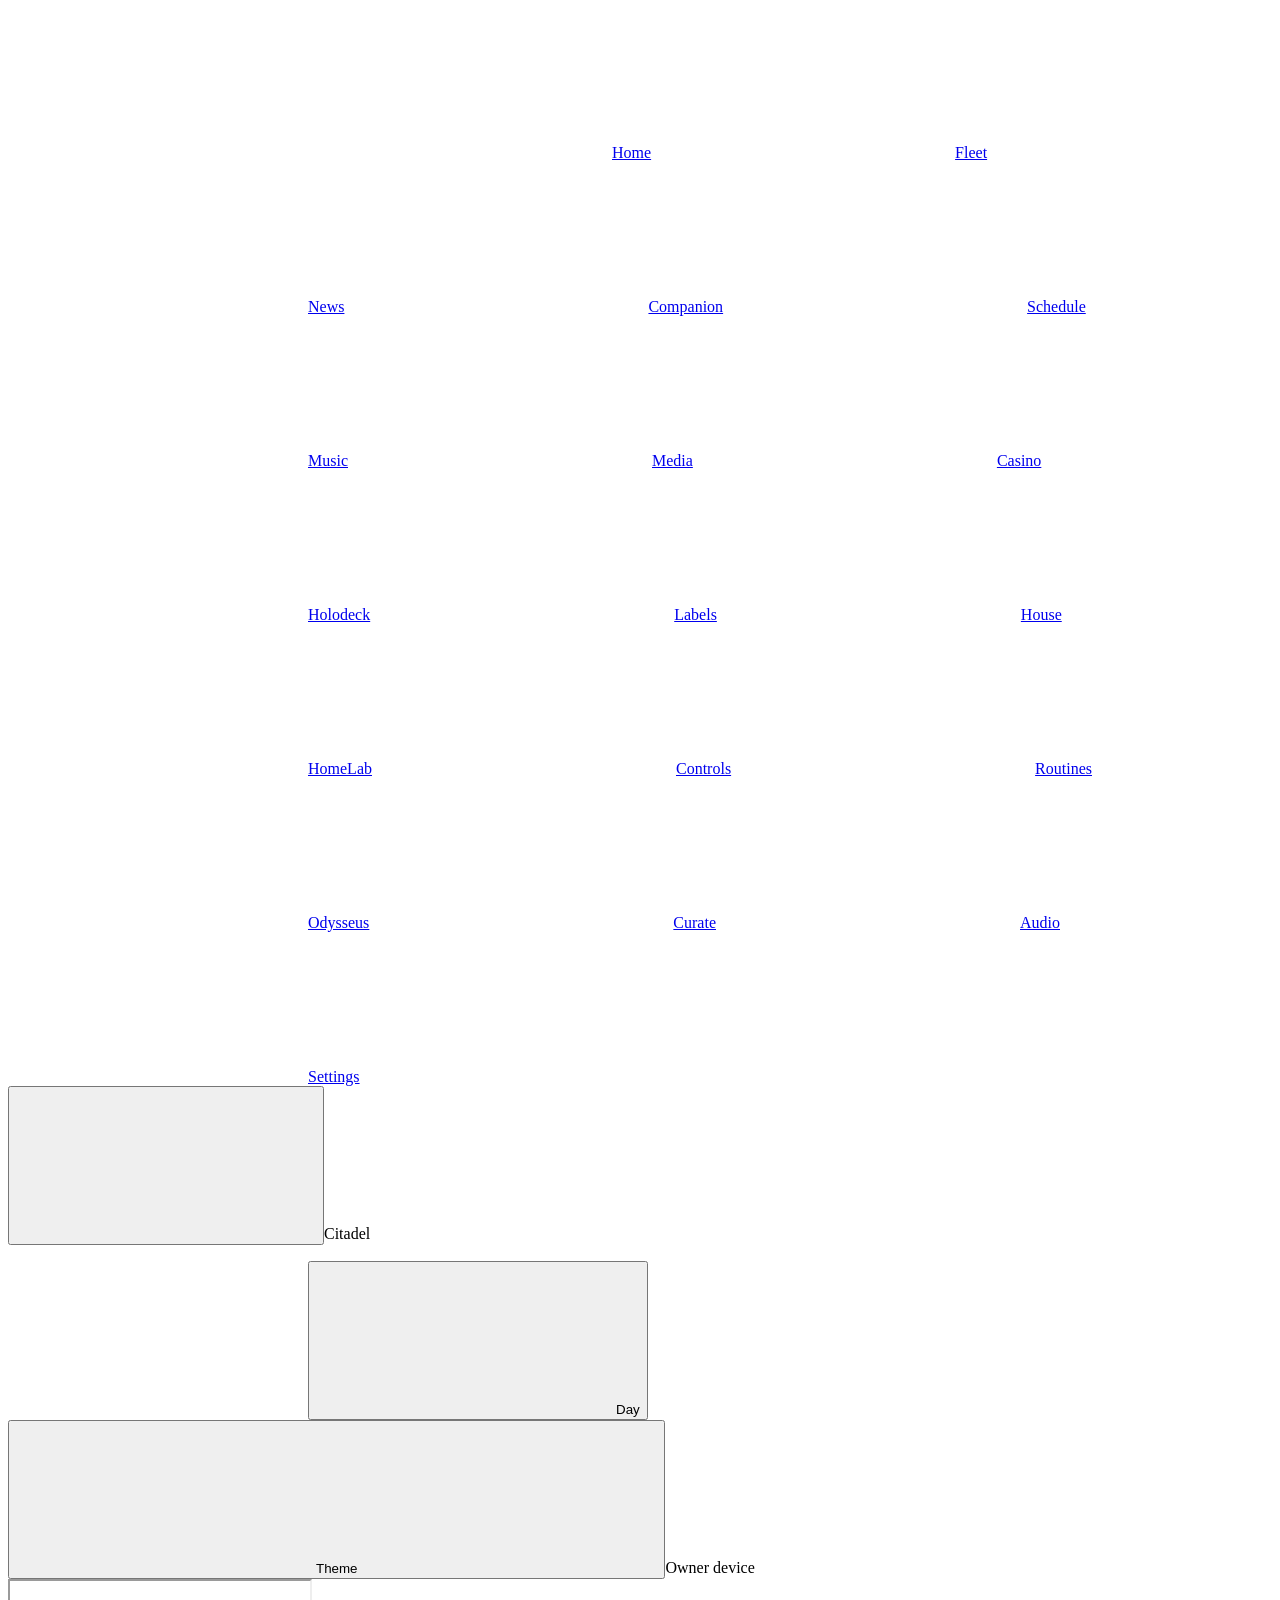
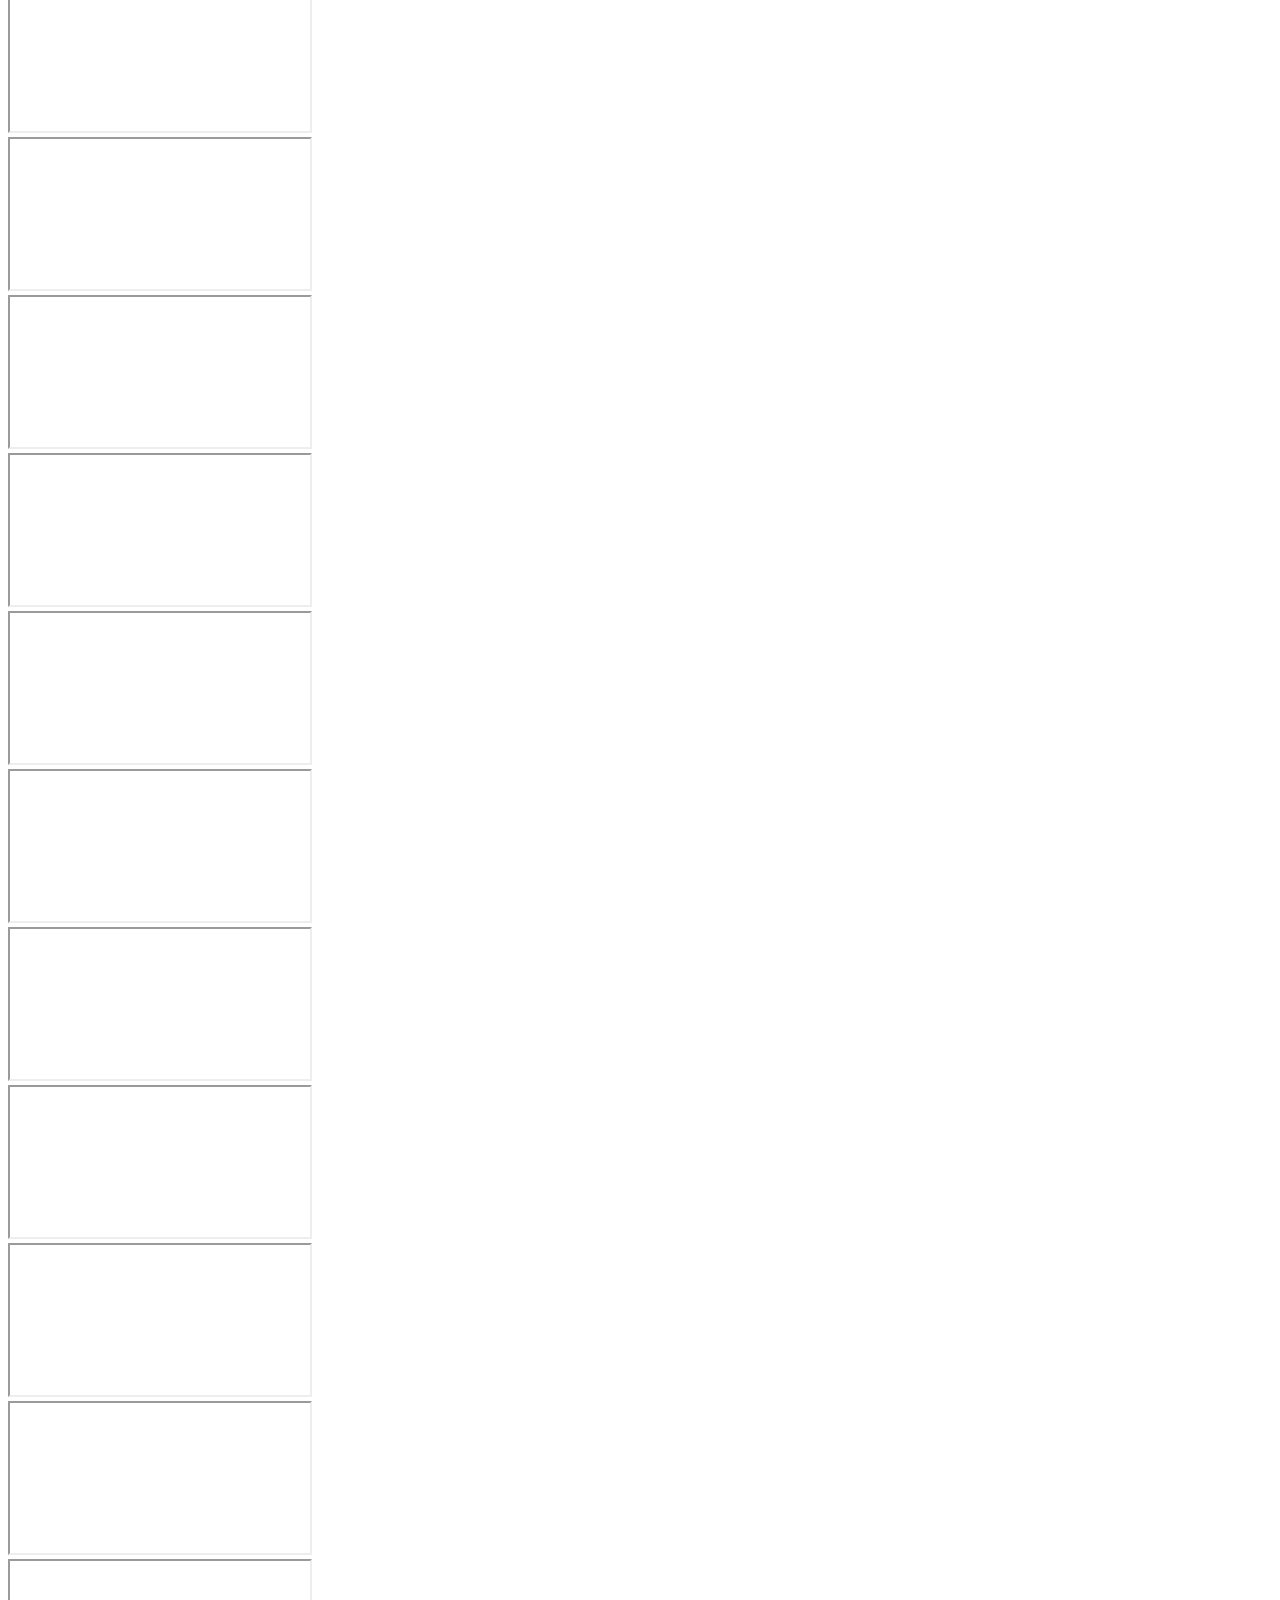
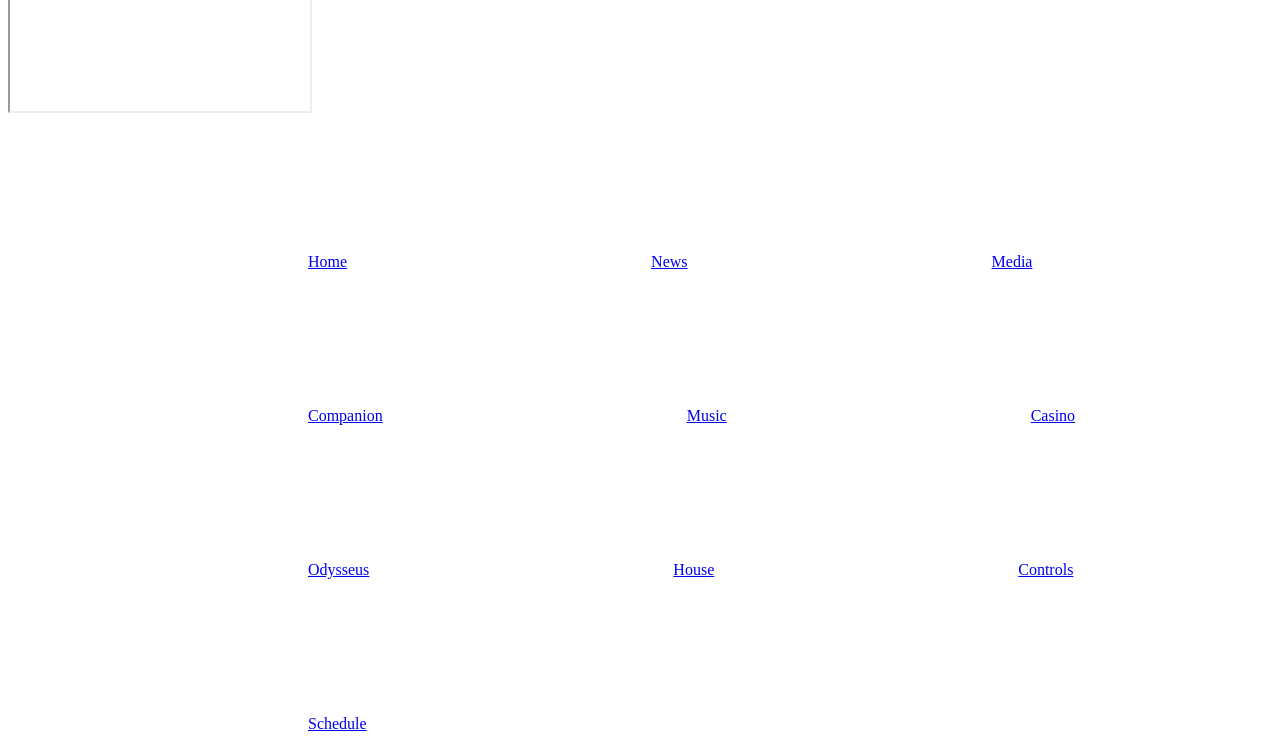
==== commit 9e312aea: "Add Unified Schedule (#schedule) and Google Calendar API integration - Unpark Google Calendar API v3" ====
--- a/web/index.html
+++ b/web/index.html
@@ -16,6 +16,7 @@
 <link rel="stylesheet" href="/static/css/audio.css">
 <link rel="stylesheet" href="/static/css/controls.css">
 <link rel="stylesheet" href="/static/css/routines.css">
+<link rel="stylesheet" href="/static/css/schedule.css">
 <link rel="stylesheet" href="/static/css/lcars.css">
 <link rel="stylesheet" href="/static/css/lcars25.css">
 <link rel="stylesheet" href="/static/css/borg.css">
@@ -30,6 +31,7 @@
     <a href="#stats" data-view="stats" data-group="command" title="Fleet"><svg class="i"><use href="#i-fleet"/></svg><span class="rail__label">Fleet</span></a>
     <a href="#news" data-view="news" data-group="command" title="News"><svg class="i"><use href="#i-news"/></svg><span class="rail__label">News</span></a>
     <a href="#music" data-view="music" data-group="command" title="Companion"><svg class="i"><use href="#i-disc"/></svg><span class="rail__label">Companion</span></a>
+    <a href="#schedule" data-view="schedule" data-group="command" title="Schedule"><svg class="i"><use href="#i-cal"/></svg><span class="rail__label">Schedule</span></a>
     <a href="#listen" data-view="listen" data-group="science" title="Music"><svg class="i"><use href="#i-wave"/></svg><span class="rail__label">Music</span></a>
     <a href="#media" data-view="media" data-group="science" title="Media"><svg class="i"><use href="#i-film"/></svg><span class="rail__label">Media</span></a>
     <a href="#casino" data-view="casino" data-group="science" title="Casino"><svg class="i"><use href="#i-spade"/></svg><span class="rail__label">Casino</span></a>
@@ -87,6 +89,7 @@
     </section>
     <section class="view" id="view-controls" data-view="controls" aria-label="Controls"></section>
     <section class="view" id="view-routines" data-view="routines" aria-label="Routines"></section>
+    <section class="view" id="view-schedule" data-view="schedule" aria-label="Schedule"></section>
     <section class="view" id="view-stats" data-view="stats" aria-label="Fleet"></section>
     <section class="view" id="view-curate" data-view="curate" aria-label="Curate">
       <div class="frame-shell"><iframe id="curate-frame" title="Music Maintenance"></iframe></div>
@@ -108,6 +111,7 @@
   <a href="#ai" data-view="ai"><svg class="i"><use href="#i-spark"/></svg><span class="tabbar__label">Odysseus</span></a>
   <a href="#house" data-view="house"><svg class="i"><use href="#i-tool"/></svg><span class="tabbar__label">House</span></a>
   <a href="#controls" data-view="controls"><svg class="i"><use href="#i-lamp"/></svg><span class="tabbar__label">Controls</span></a>
+  <a href="#schedule" data-view="schedule"><svg class="i"><use href="#i-cal"/></svg><span class="tabbar__label">Schedule</span></a>
 </nav>
 <nav class="more-sheet" id="more-sheet" aria-label="More pages" hidden></nav>
 
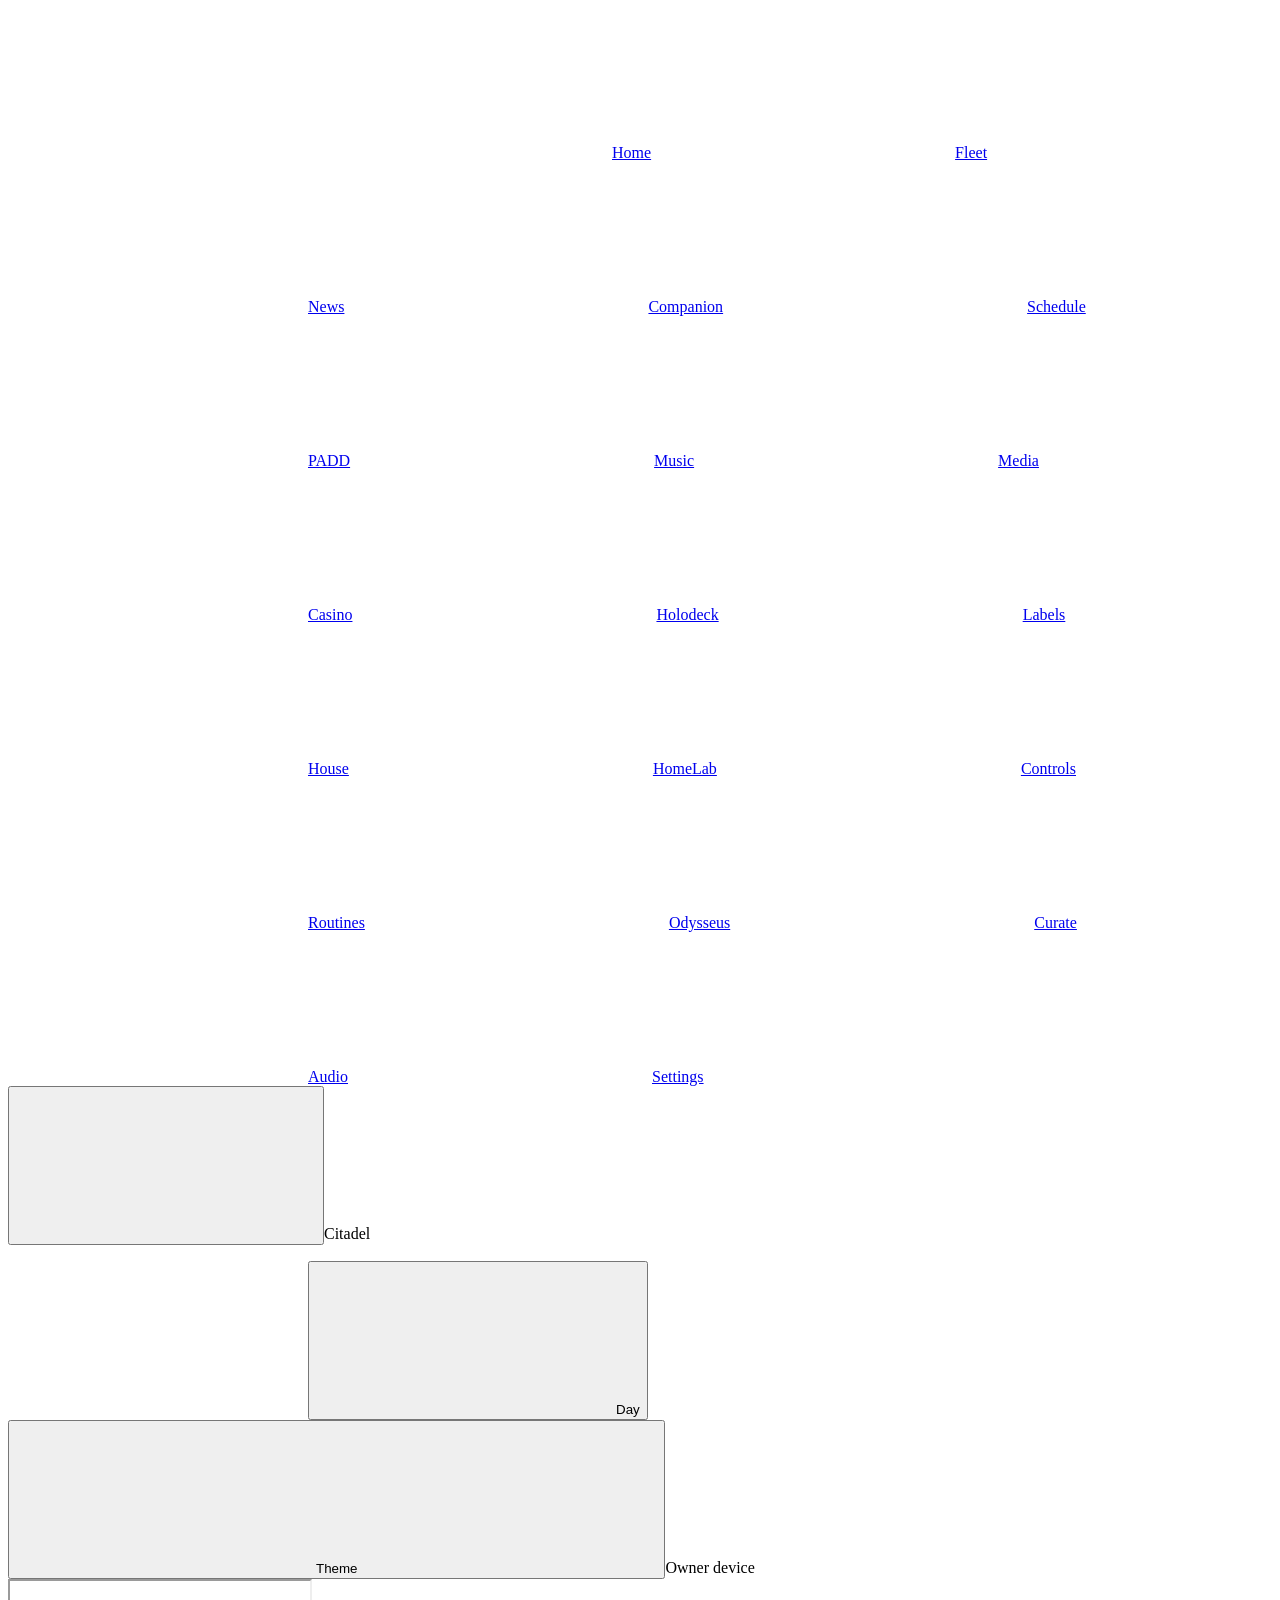
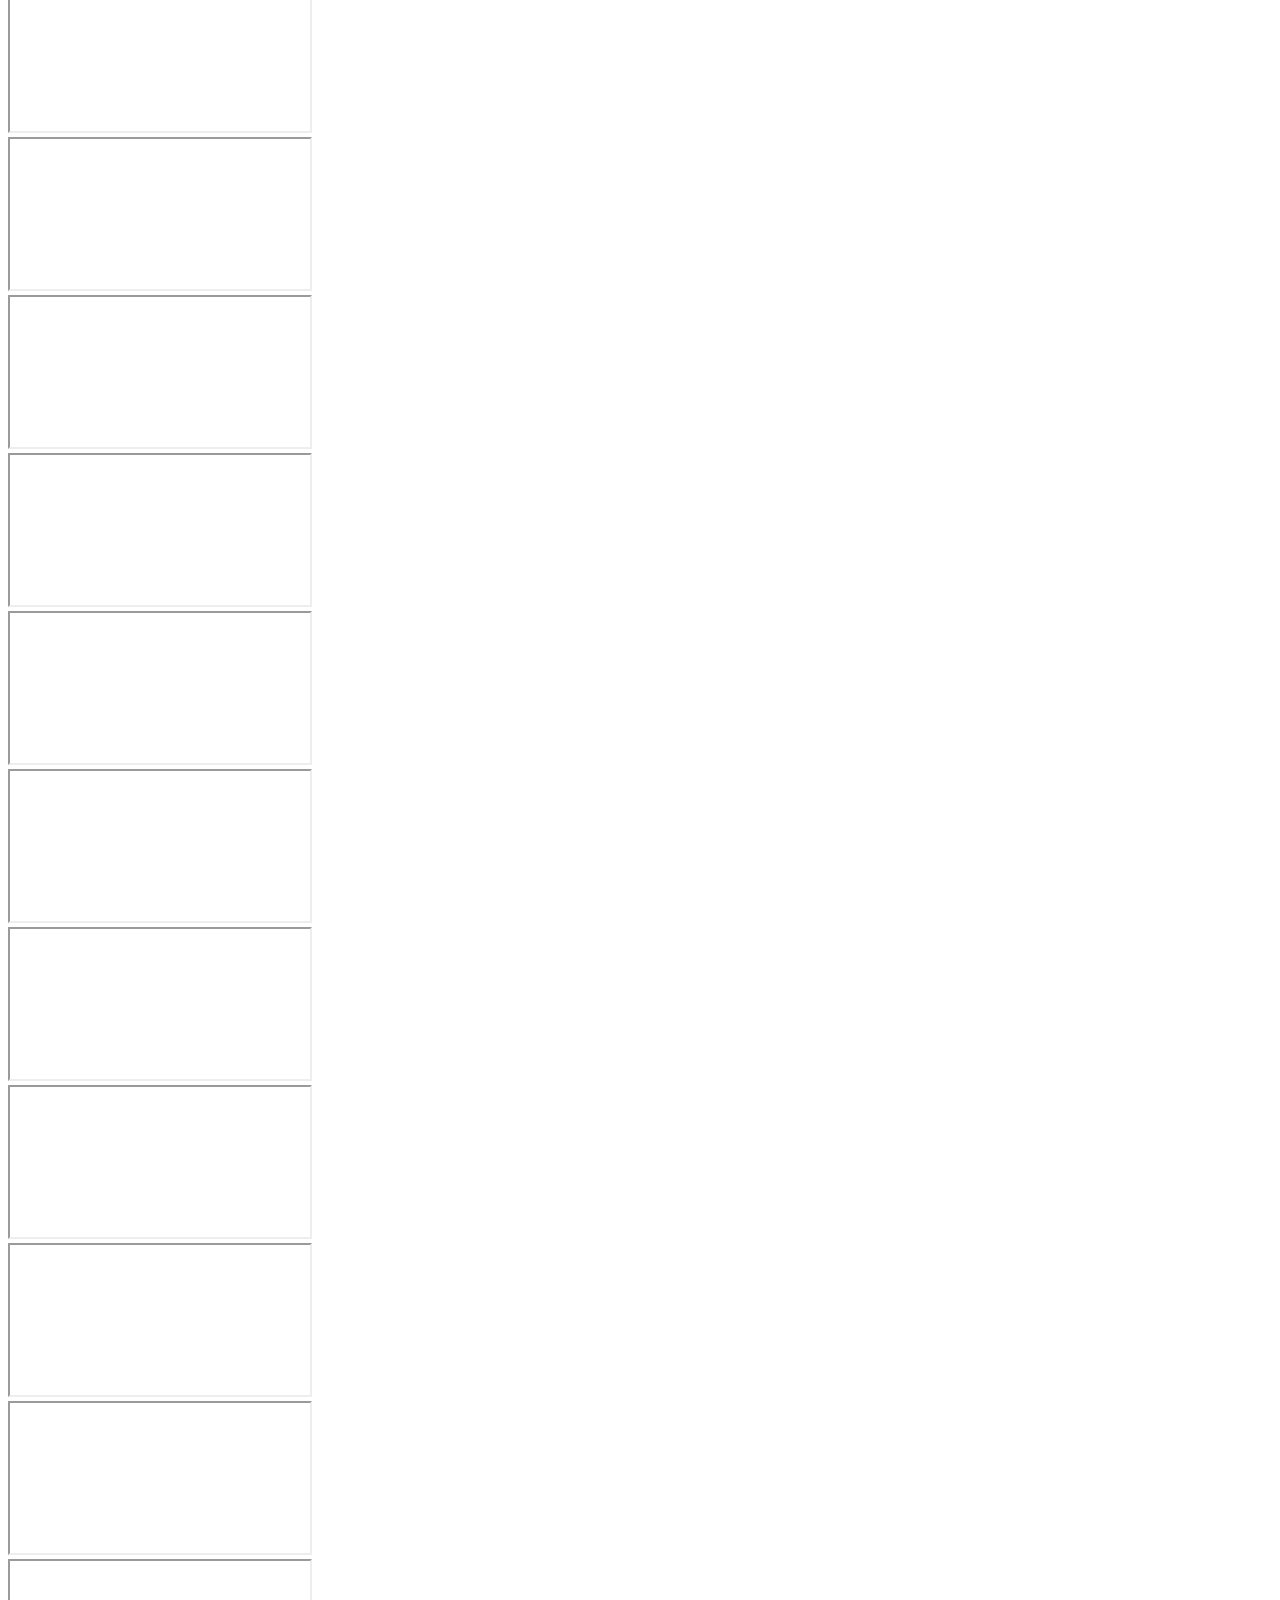
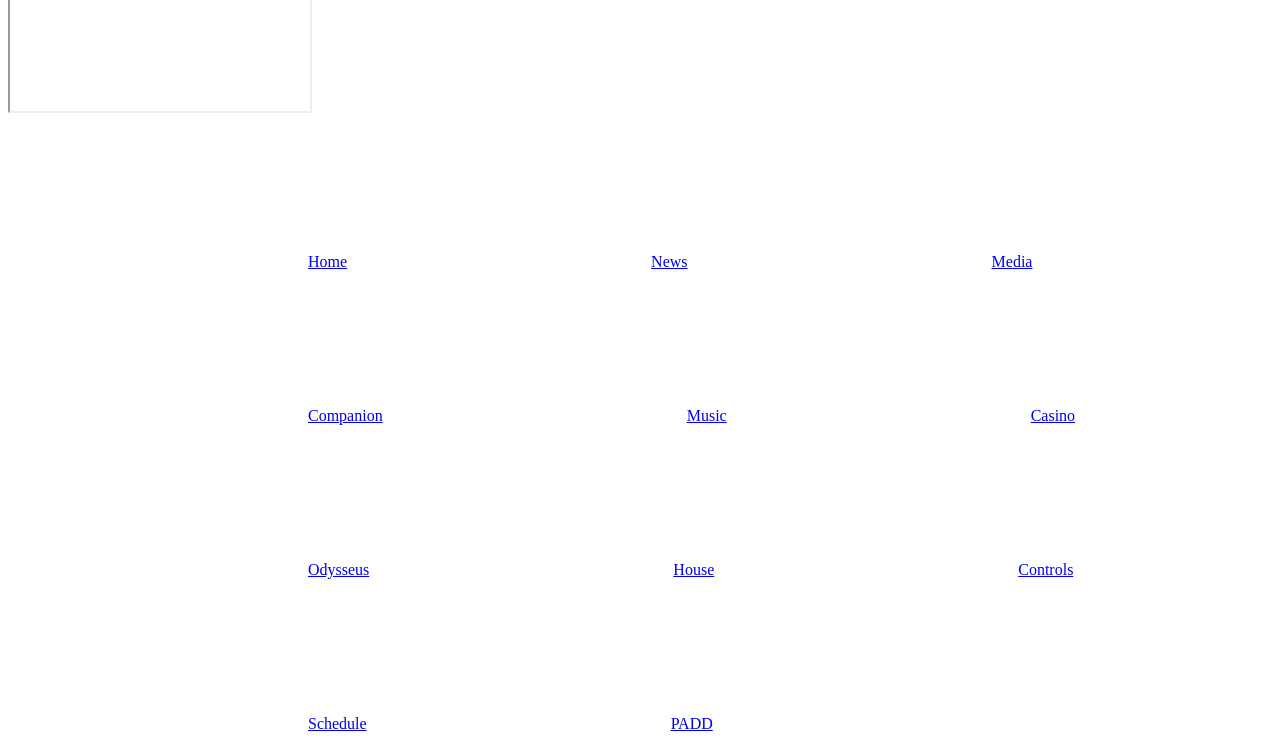
==== commit 0a63cb9f: "Add PADD screen (Dropzone, Notes & Checklists, HA Shopping, CLI)" ====
--- a/web/index.html
+++ b/web/index.html
@@ -17,6 +17,7 @@
 <link rel="stylesheet" href="/static/css/controls.css">
 <link rel="stylesheet" href="/static/css/routines.css">
 <link rel="stylesheet" href="/static/css/schedule.css">
+<link rel="stylesheet" href="/static/css/padd.css">
 <link rel="stylesheet" href="/static/css/lcars.css">
 <link rel="stylesheet" href="/static/css/lcars25.css">
 <link rel="stylesheet" href="/static/css/borg.css">
@@ -32,6 +33,7 @@
     <a href="#news" data-view="news" data-group="command" title="News"><svg class="i"><use href="#i-news"/></svg><span class="rail__label">News</span></a>
     <a href="#music" data-view="music" data-group="command" title="Companion"><svg class="i"><use href="#i-disc"/></svg><span class="rail__label">Companion</span></a>
     <a href="#schedule" data-view="schedule" data-group="command" title="Schedule"><svg class="i"><use href="#i-cal"/></svg><span class="rail__label">Schedule</span></a>
+    <a href="#padd" data-view="padd" data-group="command" title="PADD"><svg class="i"><use href="#i-padd"/></svg><span class="rail__label">PADD</span></a>
     <a href="#listen" data-view="listen" data-group="science" title="Music"><svg class="i"><use href="#i-wave"/></svg><span class="rail__label">Music</span></a>
     <a href="#media" data-view="media" data-group="science" title="Media"><svg class="i"><use href="#i-film"/></svg><span class="rail__label">Media</span></a>
     <a href="#casino" data-view="casino" data-group="science" title="Casino"><svg class="i"><use href="#i-spade"/></svg><span class="rail__label">Casino</span></a>
@@ -90,6 +92,7 @@
     <section class="view" id="view-controls" data-view="controls" aria-label="Controls"></section>
     <section class="view" id="view-routines" data-view="routines" aria-label="Routines"></section>
     <section class="view" id="view-schedule" data-view="schedule" aria-label="Schedule"></section>
+    <section class="view" id="view-padd" data-view="padd" aria-label="PADD"></section>
     <section class="view" id="view-stats" data-view="stats" aria-label="Fleet"></section>
     <section class="view" id="view-curate" data-view="curate" aria-label="Curate">
       <div class="frame-shell"><iframe id="curate-frame" title="Music Maintenance"></iframe></div>
@@ -112,6 +115,7 @@
   <a href="#house" data-view="house"><svg class="i"><use href="#i-tool"/></svg><span class="tabbar__label">House</span></a>
   <a href="#controls" data-view="controls"><svg class="i"><use href="#i-lamp"/></svg><span class="tabbar__label">Controls</span></a>
   <a href="#schedule" data-view="schedule"><svg class="i"><use href="#i-cal"/></svg><span class="tabbar__label">Schedule</span></a>
+  <a href="#padd" data-view="padd"><svg class="i"><use href="#i-padd"/></svg><span class="tabbar__label">PADD</span></a>
 </nav>
 <nav class="more-sheet" id="more-sheet" aria-label="More pages" hidden></nav>
 
